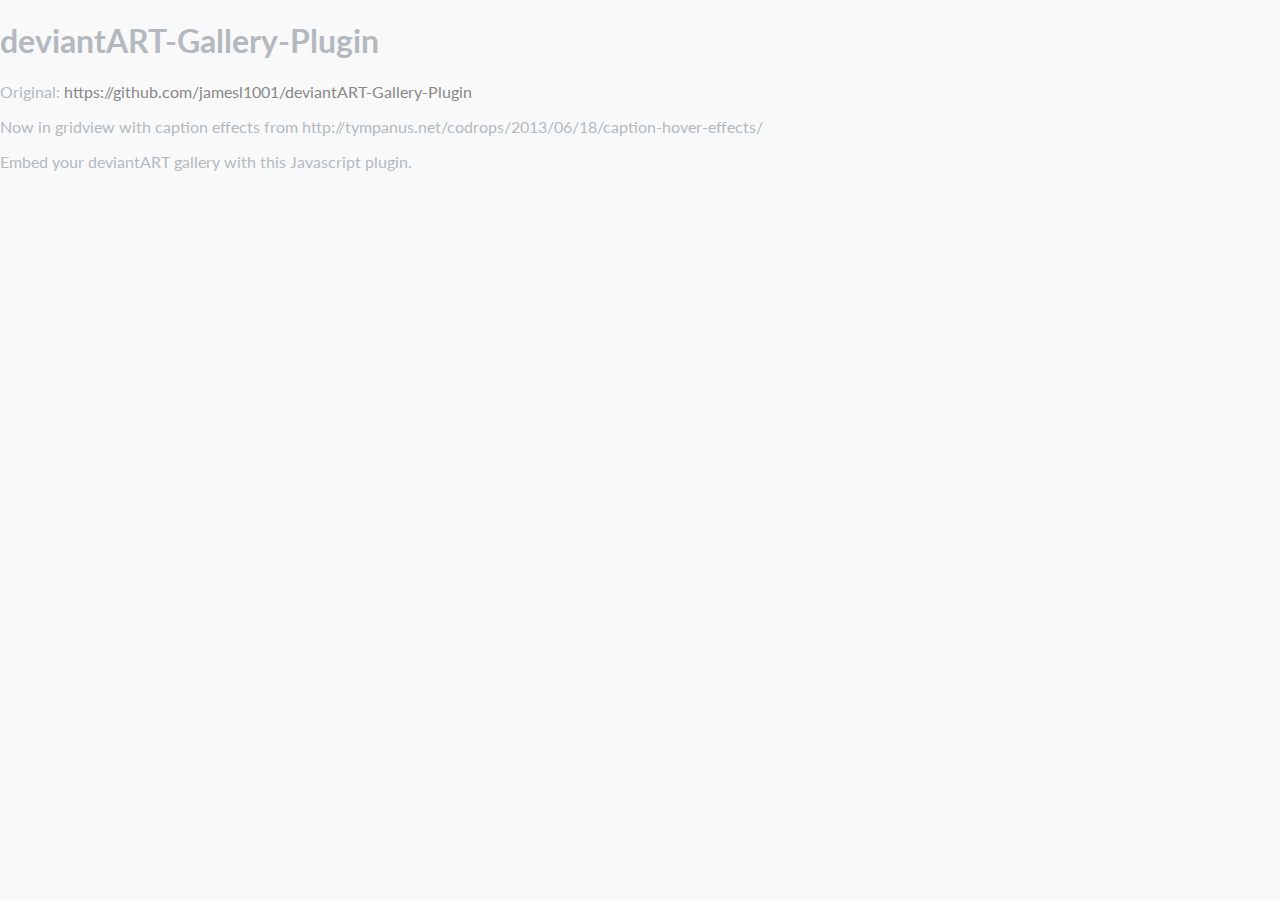
==== index.html @ 990ef116 "added gridview and caption effects" ====
<!DOCTYPE HTML>
<html>
<head>
    <meta charset="utf-8">
    <meta name="description" content="Embed your deviantART gallery with this Javascript plugin"/>
    <meta name="author" content="James Alexander Lee"/>
    <title>deviantART-Gallery-Plugin</title>
    <link rel="stylesheet" type="text/css" href="deviantART-gallery.min.css"/>
     <link rel="stylesheet" type="text/css" href="grid.css"/>
     <link rel="stylesheet" type="text/css" href="default.css"/>
     <link rel="stylesheet" type="text/css" href="component.css"/>
</head>
<body>
    <h1>deviantART-Gallery-Plugin</h1>
    <p>Original: <a href="https://github.com/jamesl1001/deviantART-Gallery-Plugin" target="_blank">https://github.com/jamesl1001/deviantART-Gallery-Plugin</a></p>
    <p>Now in gridview with caption effects from http://tympanus.net/codrops/2013/06/18/caption-hover-effects/</p>
    <p>Embed your deviantART gallery with this Javascript plugin.</p>

    <div id="deviantART-gallery"></div>

    <script src="deviantART-gallery-plugin.js"></script>
     <script src="modernizr.custom.js"></script>
      <script src="toucheffects.js"></script>

    <script>
        deviantARTGalleryPlugin('fu51on', '27123391', '16:9');
    </script>
</body>
</html>
---- grid.css ----
.grid {
    padding: 20px 20px 100px 20px;
    max-width: 1300px;
    margin: 0 auto;
    list-style: none;
    text-align: center;
}
 
.grid li {
    display: inline-block;
    width: 440px;
    margin: 0;
    padding: 20px;
    text-align: left;
    position: relative;
}

.grid figure {
    margin: 0;
    position: relative;
}

.grid figure img {
    max-width: 100%;
    display: block;
    position: relative;
}

.grid figcaption {
    position: absolute;
    top: 0;
    left: 0;
    padding: 20px;
    background: #2c3f52;
    color: #ed4e6e;
}

.grid figcaption h3 {
    margin: 0;
    padding: 0;
    color: #fff;
}
 
.grid figcaption span:before {
    /*content: 'by ';*/
}
 
.grid figcaption a {
    text-align: center;
    padding: 5px 10px;
    border-radius: 2px;
    display: inline-block;
    background: #ed4e6e;
    color: #fff;
}

@media screen and (max-width: 31.5em) {
    .grid {
        padding: 10px 10px 100px 10px;
    }
    .grid li {
        width: 100%;
        min-width: 300px;
    }
}

.cs-style-1 figcaption {
    height: 100%;
    width: 100%;
    opacity: 0;
    text-align: center;
    backface-visibility: hidden;
    transition: transform 0.3s, opacity 0.3s;
}

.no-touch .cs-style-1 figure:hover figcaption,
.cs-style-1 figure.cs-hover figcaption {
    opacity: 1;
    transform: translate(15px, 15px);
}

.cs-style-1 figcaption h3 {
    margin-top: 70px;
}
 
.cs-style-1 figcaption span {
    display: block;
}
 
.cs-style-1 figcaption a {
    margin-top: 30px;
}
---- default.css ----
/* General Demo Style */
@import url(http://fonts.googleapis.com/css?family=Lato:300,400,700);

@font-face {
	font-family: 'codropsicons';
	src:url('../fonts/codropsicons/codropsicons.eot');
	src:url('../fonts/codropsicons/codropsicons.eot?#iefix') format('embedded-opentype'),
		url('../fonts/codropsicons/codropsicons.woff') format('woff'),
		url('../fonts/codropsicons/codropsicons.ttf') format('truetype'),
		url('../fonts/codropsicons/codropsicons.svg#codropsicons') format('svg');
	font-weight: normal;
	font-style: normal;
}

*, *:after, *:before { -webkit-box-sizing: border-box; -moz-box-sizing: border-box; box-sizing: border-box; }
body, html { font-size: 100%; padding: 0; margin: 0;}

/* Clearfix hack by Nicolas Gallagher: http://nicolasgallagher.com/micro-clearfix-hack/ */
.clearfix:before, .clearfix:after { content: " "; display: table; }
.clearfix:after { clear: both; }

body {
	font-family: 'Lato', Calibri, Arial, sans-serif;
	color: #b3b9bf;
	background: #f9f9f9;
}

a {
	color: #888;
	text-decoration: none;
}

a:hover,
a:active {
	color: #333;
}

/* Header Style */
.container > header {
	margin: 0 auto;
	padding: 2em;
	text-align: center;
	background: rgba(0,0,0,0.01);
}

.container > header h1 {
	font-size: 2.625em;
	line-height: 1.3;
	margin: 0;
	font-weight: 300;
}

/* To Navigation Style */
.codrops-top {
	background: #fff;
	background: rgba(255, 255, 255, 0.6);
	text-transform: uppercase;
	width: 100%;
	font-size: 0.69em;
	line-height: 2.2;
}

.codrops-top a {
	padding: 0 1em;
	letter-spacing: 0.1em;
	color: #888;
	display: inline-block;
}

.codrops-top a:hover {
	background: rgba(255,255,255,0.95);
	color: #333;
}

.codrops-top span.right {
	float: right;
}

.codrops-top span.right a {
	float: left;
	display: block;
}

.codrops-icon:before {
	font-family: 'codropsicons';
	margin: 0 4px;
	speak: none;
	font-style: normal;
	font-weight: normal;
	font-variant: normal;
	text-transform: none;
	line-height: 1;
	-webkit-font-smoothing: antialiased;
}

.codrops-icon-drop:before {
	content: "\e001";
}

.codrops-icon-prev:before {
	content: "\e004";
}

.codrops-icon-archive:before {
	content: "\e002";
}

.codrops-icon-next:before {
	content: "\e000";
}

.codrops-icon-about:before {
	content: "\e003";
}

/* Demo Buttons Style */
.codrops-demos {
	padding-top: 1em;
	font-size: 0.9em;
}

.codrops-demos a {
	display: inline-block;
	margin: 0.5em;
	padding: 0.7em 1.1em;
	border: 3px solid #b3b9bf;
	color: #b3b9bf;
	font-weight: 700;
}

.codrops-demos a:hover,
.codrops-demos a.current-demo,
.codrops-demos a.current-demo:hover {
	border-color: #2c3f52;
	color: #2c3f52;
}

@media screen and (max-width: 25em) {

	.codrops-icon span {
		display: none;
	}

}
---- component.css ----
.grid {
	padding: 20px 20px 100px 20px;
	max-width: 1300px;
	margin: 0 auto;
	list-style: none;
	text-align: center;
}

.grid li {
	display: inline-block;
	width: 440px;
	margin: 0;
	padding: 20px;
	text-align: left;
	position: relative;
}

.grid figure {
	margin: 0;
	position: relative;
}

.grid figure img {
	max-width: 100%;
	display: block;
	position: relative;
}

.grid figcaption {
	position: absolute;
	top: 0;
	left: 0;
	padding: 20px;
	background: #2c3f52;
	color: #ed4e6e;
}

.grid figcaption h3 {
	margin: 0;
	padding: 0;
	color: #fff;
}

.grid figcaption span:before {
	/*content: 'by ';*/
}

.grid figcaption a {
	text-align: center;
	padding: 5px 10px;
	border-radius: 2px;
	display: inline-block;
	background: #ed4e6e;
	color: #fff;
}

/* Individual Caption Styles */

/* Caption Style 1 */
.cs-style-1 figcaption {
	height: 100%;
	width: 100%;
	opacity: 0;
	text-align: center;
	-webkit-backface-visibility: hidden;
	-moz-backface-visibility: hidden;
	backface-visibility: hidden;
	-webkit-transition: -webkit-transform 0.3s, opacity 0.3s;
	-moz-transition: -moz-transform 0.3s, opacity 0.3s;
	transition: transform 0.3s, opacity 0.3s;
}

.no-touch .cs-style-1 figure:hover figcaption,
.cs-style-1 figure.cs-hover figcaption {
	opacity: 1;
	-webkit-transform: translate(15px, 15px);
	-moz-transform: translate(15px, 15px);
	-ms-transform: translate(15px, 15px);
	transform: translate(15px, 15px);
}

.cs-style-1 figcaption h3 {
	margin-top: 70px;
}

.cs-style-1 figcaption span {
	display: block;
}

.cs-style-1 figcaption a {
	margin-top: 30px;
}

/* Caption Style 2 */
.cs-style-2 figure img {
	z-index: 10;
	-webkit-transition: -webkit-transform 0.4s;
	-moz-transition: -moz-transform 0.4s;
	transition: transform 0.4s;
}

.no-touch .cs-style-2 figure:hover img,
.cs-style-2 figure.cs-hover img {
	-webkit-transform: translateY(-90px);
	-moz-transform: translateY(-90px);
	-ms-transform: translateY(-90px);
	transform: translateY(-90px);
}

.cs-style-2 figcaption {
	height: 90px;
	width: 100%;
	top: auto;
	bottom: 0;
}

.cs-style-2 figcaption a {
	position: absolute;
	right: 20px;
	top: 30px;
}

/* Caption Style 3 */
.cs-style-3 figure {
	overflow: hidden;
}

.cs-style-3 figure img {
	-webkit-transition: -webkit-transform 0.4s;
	-moz-transition: -moz-transform 0.4s;
	transition: transform 0.4s;
}

.no-touch .cs-style-3 figure:hover img,
.cs-style-3 figure.cs-hover img {
	-webkit-transform: translateY(-50px);
	-moz-transform: translateY(-50px);
	-ms-transform: translateY(-50px);
	transform: translateY(-50px);
}

.cs-style-3 figcaption {
	height: 100px;
	width: 100%;
	top: auto;
	bottom: 0;
	opacity: 0;
	-webkit-transform: translateY(100%);
	-moz-transform: translateY(100%);
	-ms-transform: translateY(100%);
	transform: translateY(100%);
	-webkit-transition: -webkit-transform 0.4s, opacity 0.1s 0.3s;
	-moz-transition: -moz-transform 0.4s, opacity 0.1s 0.3s;
	transition: transform 0.4s, opacity 0.1s 0.3s;
}

.no-touch .cs-style-3 figure:hover figcaption,
.cs-style-3 figure.cs-hover figcaption {
	opacity: 1;
	-webkit-transform: translateY(0px);
	-moz-transform: translateY(0px);
	-ms-transform: translateY(0px);
	transform: translateY(0px);
	-webkit-transition: -webkit-transform 0.4s, opacity 0.1s;
	-moz-transition: -moz-transform 0.4s, opacity 0.1s;
	transition: transform 0.4s, opacity 0.1s;
}

.cs-style-3 figcaption a {
	position: absolute;
	bottom: 20px;
	right: 20px;
}

/* Caption Style 4 */
.cs-style-4 li {
	-webkit-perspective: 1700px;
	-moz-perspective: 1700px;
	perspective: 1700px;
	-webkit-perspective-origin: 0 50%;
	-moz-perspective-origin: 0 50%;
	perspective-origin: 0 50%;
}

.cs-style-4 figure {
	-webkit-transform-style: preserve-3d;
	-moz-transform-style: preserve-3d;
	transform-style: preserve-3d;
}

.cs-style-4 figure > div {
	overflow: hidden;
}

.cs-style-4 figure img {
	-webkit-transition: -webkit-transform 0.4s;
	-moz-transition: -moz-transform 0.4s;
	transition: transform 0.4s;
}

.no-touch .cs-style-4 figure:hover img,
.cs-style-4 figure.cs-hover img {
	-webkit-transform: translateX(25%);
	-moz-transform: translateX(25%);
	-ms-transform: translateX(25%);
	transform: translateX(25%);
}

.cs-style-4 figcaption {
	height: 100%;
	width: 50%;
	opacity: 0;
	-webkit-backface-visibility: hidden;
	-moz-backface-visibility: hidden;
	backface-visibility: hidden;
	-webkit-transform-origin: 0 0;
	-moz-transform-origin: 0 0;
	transform-origin: 0 0;
	-webkit-transform: rotateY(-90deg);
	-moz-transform: rotateY(-90deg);
	transform: rotateY(-90deg);
	-webkit-transition: -webkit-transform 0.4s, opacity 0.1s 0.3s;
	-moz-transition: -moz-transform 0.4s, opacity 0.1s 0.3s;
	transition: transform 0.4s, opacity 0.1s 0.3s;
}

.no-touch .cs-style-4 figure:hover figcaption,
.cs-style-4 figure.cs-hover figcaption {
	opacity: 1;
	-webkit-transform: rotateY(0deg);
	-moz-transform: rotateY(0deg);
	transform: rotateY(0deg);
	-webkit-transition: -webkit-transform 0.4s, opacity 0.1s;
	-moz-transition: -moz-transform 0.4s, opacity 0.1s;
	transition: transform 0.4s, opacity 0.1s;
}

.cs-style-4 figcaption a {
	position: absolute;
	bottom: 20px;
	right: 20px;
}

/* Caption Style 5 */
.cs-style-5 figure img {
	z-index: 10;
	-webkit-transition: -webkit-transform 0.4s;
	-moz-transition: -moz-transform 0.4s;
	transition: transform 0.4s;
}

.no-touch .cs-style-5 figure:hover img,
.cs-style-5 figure.cs-hover img {
	-webkit-transform: scale(0.4);
	-moz-transform: scale(0.4);
	-ms-transform: scale(0.4);
	transform: scale(0.4);
}

.cs-style-5 figcaption {
	height: 100%;
	width: 100%;
	opacity: 0;
	-webkit-transform: scale(0.7);
	-moz-transform: scale(0.7);
	-ms-transform: scale(0.7);
	transform: scale(0.7);
	-webkit-backface-visibility: hidden;
	-moz-backface-visibility: hidden;
	backface-visibility: hidden;
	-webkit-transition: -webkit-transform 0.4s, opacity 0.4s;
	-moz-transition: -moz-transform 0.4s, opacity 0.4s;
	transition: transform 0.4s, opacity 0.4s;
}

.no-touch .cs-style-5 figure:hover figcaption,
.cs-style-5 figure.cs-hover figcaption {
	-webkit-transform: scale(1);
	-moz-transform: scale(1);
	-ms-transform: scale(1);
	transform: scale(1);
	opacity: 1;
}

.cs-style-5 figure a {
	position: absolute;
	bottom: 20px;
	right: 20px;
}

/* Caption Style 6 */
.cs-style-6 figure img {
	z-index: 10;
	-webkit-transition: -webkit-transform 0.4s;
	-moz-transition: -moz-transform 0.4s;
	transition: transform 0.4s;
}

.no-touch .cs-style-6 figure:hover img,
.cs-style-6 figure.cs-hover img {
	-webkit-transform: translateY(-50px) scale(0.5);
	-moz-transform: translateY(-50px) scale(0.5);
	-ms-transform: translateY(-50px) scale(0.5);
	transform: translateY(-50px) scale(0.5);
}

.cs-style-6 figcaption {
	height: 100%;
	width: 100%;
}

.cs-style-6 figcaption h3 {
	margin-top: 60%;
}

.cs-style-6 figcaption a {
	position: absolute;
	bottom: 20px;
	right: 20px;
}

/* Caption Style 7 */
.cs-style-7 li:first-child { z-index: 6; }
.cs-style-7 li:nth-child(2) { z-index: 5; }
.cs-style-7 li:nth-child(3) { z-index: 4; }
.cs-style-7 li:nth-child(4) { z-index: 3; }
.cs-style-7 li:nth-child(5) { z-index: 2; }
.cs-style-7 li:nth-child(6) { z-index: 1; }

.cs-style-7 figure img {
	z-index: 10;
}

.cs-style-7 figcaption {
	height: 100%;
	width: 100%;
	opacity: 0;
	-webkit-backface-visibility: hidden;
	-moz-backface-visibility: hidden;
	backface-visibility: hidden;
	-webkit-transition: opacity 0.3s, height 0.3s, box-shadow 0.3s;
	-moz-transition: opacity 0.3s, height 0.3s, box-shadow 0.3s;
	transition: opacity 0.3s, height 0.3s, box-shadow 0.3s;
	box-shadow: 0 0 0 0px #2c3f52;
}

.no-touch .cs-style-7 figure:hover figcaption,
.cs-style-7 figure.cs-hover figcaption {
	opacity: 1;
	height: 130%;
	box-shadow: 0 0 0 10px #2c3f52;
}

.cs-style-7 figcaption h3 {
	margin-top: 86%;
}

.cs-style-7 figcaption h3,
.cs-style-7 figcaption span,
.cs-style-7 figcaption a {
	opacity: 0;
	-webkit-transition: opacity 0s;
	-moz-transition: opacity 0s;
	transition: opacity 0s;
}

.cs-style-7 figcaption a {
	position: absolute;
	bottom: 20px;
	right: 20px;
}

.no-touch .cs-style-7 figure:hover figcaption h3,
.no-touch .cs-style-7 figure:hover figcaption span,
.no-touch .cs-style-7 figure:hover figcaption a,
.cs-style-7 figure.cs-hover figcaption h3,
.cs-style-7 figure.cs-hover figcaption span,
.cs-style-7 figure.cs-hover figcaption a {
	-webkit-transition: opacity 0.3s 0.2s;
	-moz-transition: opacity 0.3s 0.2s;
	transition: opacity 0.3s 0.2s;
	opacity: 1;
}

@media screen and (max-width: 31.5em) {
	.grid {
		padding: 10px 10px 100px 10px;
	}
	.grid li {
		width: 100%;
		min-width: 300px;
	}
}
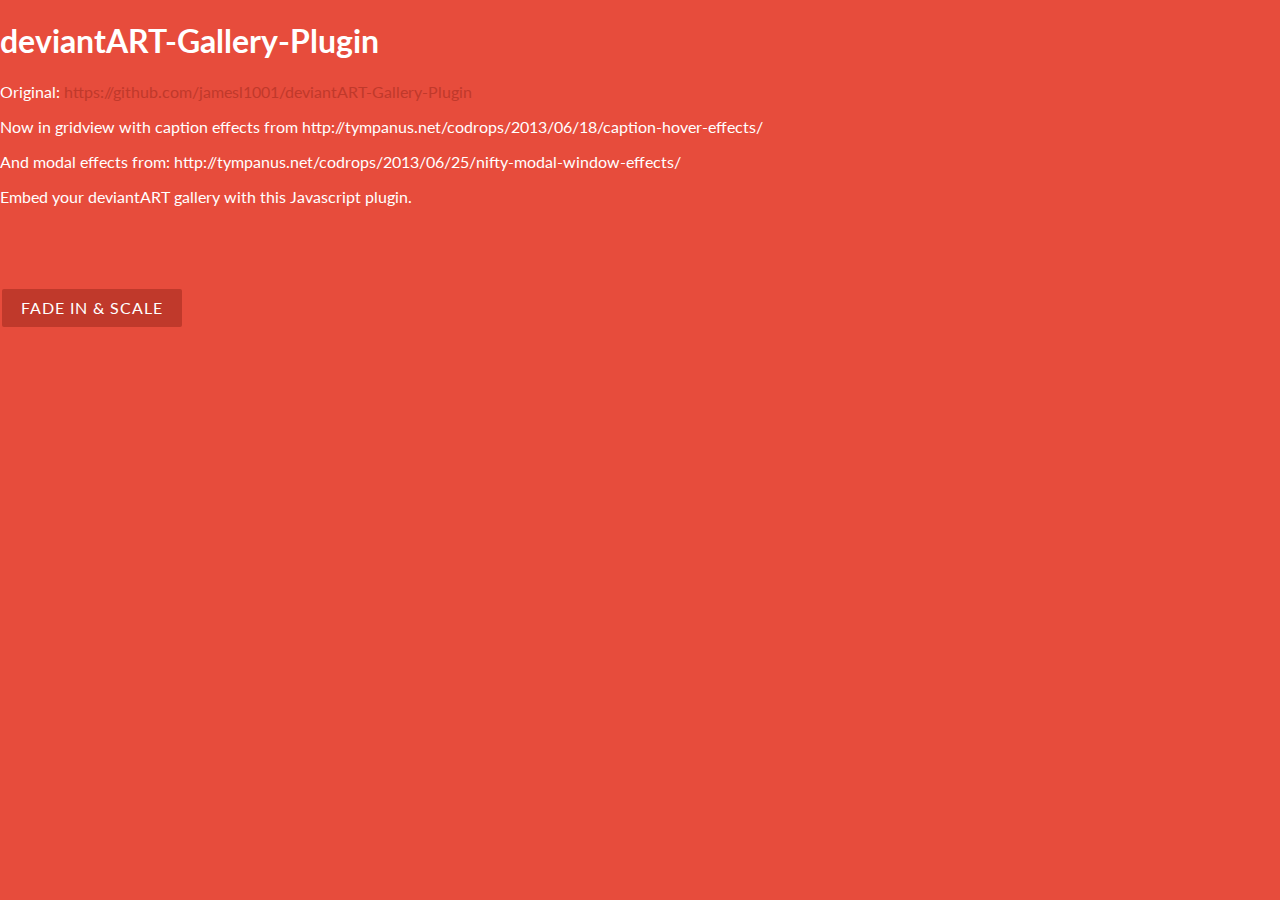
==== commit 7690311a: "added modal for slideshow" ====
--- a/index.html
+++ b/index.html
@@ -6,21 +6,54 @@
     <meta name="author" content="James Alexander Lee"/>
     <title>deviantART-Gallery-Plugin</title>
     <link rel="stylesheet" type="text/css" href="deviantART-gallery.min.css"/>
+    <script src="jquery-2.1.1.js"></script>
+     <script src="deviantART-gallery-plugin.js"></script>
      <link rel="stylesheet" type="text/css" href="grid.css"/>
      <link rel="stylesheet" type="text/css" href="default.css"/>
      <link rel="stylesheet" type="text/css" href="component.css"/>
+     <link rel="stylesheet" type="text/css" href="ModalWindowEffects/css/component.css"/>
+     <link rel="stylesheet" type="text/css" href="ModalWindowEffects/css/default.css" />
+          <script src="ModalWindowEffects/js/modernizr.custom.js"></script>
 </head>
 <body>
     <h1>deviantART-Gallery-Plugin</h1>
     <p>Original: <a href="https://github.com/jamesl1001/deviantART-Gallery-Plugin" target="_blank">https://github.com/jamesl1001/deviantART-Gallery-Plugin</a></p>
     <p>Now in gridview with caption effects from http://tympanus.net/codrops/2013/06/18/caption-hover-effects/</p>
+    <p>And modal effects from: http://tympanus.net/codrops/2013/06/25/nifty-modal-window-effects/</p>
     <p>Embed your deviantART gallery with this Javascript plugin.</p>
 
-    <div id="deviantART-gallery"></div>
+<div class="md-modal md-effect-1" id="modal-1">
+            <div class="md-content">
+                <h3 id="modal-title">Modal Dialog</h3>
+                <div>
+                   <p></p>
+                    <div id="deviantART-gallery"></div>
+                    </ul>
+                    <button class="md-close">Close me!</button>
+                </div>
+            </div>
+        </div>
+    </div>
+    <div class="container">
+    <div class="main clearfix" id="grid-div">
+       
+    </div>
+</div>
+ <div class="md-overlay"></div><!-- the overlay element -->
 
-    <script src="deviantART-gallery-plugin.js"></script>
+<button class="md-trigger" data-modal="modal-1">Fade in &amp; Scale</button>
+
+   
      <script src="modernizr.custom.js"></script>
       <script src="toucheffects.js"></script>
+      <script src="ModalWindowEffects/js/classie.js"></script>
+      <script src="ModalWindowEffects/js/modalEffects.js"></script>
+       <script src="ModalWindowEffects/js/cssParser.js"></script>
+    <!--   <script>
+      var polyfilter_scriptpath = '/js/';
+       </script>
+      <script src="ModalWindowEffects/js/css-filters-polyfill.js"></script>-->
+         
 
     <script>
         deviantARTGalleryPlugin('fu51on', '27123391', '16:9');
--- a/component.css
+++ b/component.css
@@ -31,14 +31,14 @@
 	top: 0;
 	left: 0;
 	padding: 20px;
-	background: #2c3f52;
-	color: #ed4e6e;
+	background: #D6D6D6;
+	color: #4D4749;
 }
 
 .grid figcaption h3 {
 	margin: 0;
 	padding: 0;
-	color: #fff;
+	color: #4F0A23;
 }
 
 .grid figcaption span:before {
@@ -50,7 +50,7 @@
 	padding: 5px 10px;
 	border-radius: 2px;
 	display: inline-block;
-	background: #ed4e6e;
+	background: #4F0A23;
 	color: #fff;
 }
 
@@ -391,3 +391,1828 @@
 		min-width: 300px;
 	}
 }
+
+@font-face {
+	font-family: 'icomoon';
+	src:url('../fonts/icomoon/icomoon.eot');
+	src:url('../fonts/icomoon/icomoon.eot?#iefix') format('embedded-opentype'),
+		url('../fonts/icomoon/icomoon.woff') format('woff'),
+		url('../fonts/icomoon/icomoon.ttf') format('truetype'),
+		url('../fonts/icomoon/icomoon.svg#icomoon') format('svg');
+	font-weight: normal;
+	font-style: normal;
+}
+
+/* General button style (reset) */
+.btn {
+	border: none;
+	font-family: inherit;
+	font-size: inherit;
+	color: inherit;
+	background: none;
+	cursor: pointer;
+	padding: 25px 80px;
+	display: inline-block;
+	margin: 15px 30px;
+	text-transform: uppercase;
+	letter-spacing: 1px;
+	font-weight: 700;
+	outline: none;
+	position: relative;
+	-webkit-transition: all 0.3s;
+	-moz-transition: all 0.3s;
+	transition: all 0.3s;
+}
+
+.btn:after {
+	content: '';
+	position: absolute;
+	z-index: -1;
+	-webkit-transition: all 0.3s;
+	-moz-transition: all 0.3s;
+	transition: all 0.3s;
+}
+
+/* Pseudo elements for icons */
+.btn:before,
+.icon-heart:after,
+.icon-star:after,
+.icon-plus:after,
+.icon-file:before {
+	font-family: 'icomoon';
+	speak: none;
+	font-style: normal;
+	font-weight: normal;
+	font-variant: normal;
+	text-transform: none;
+	line-height: 1;
+	position: relative;
+	-webkit-font-smoothing: antialiased;
+}
+
+.icon-envelope:before {
+	content: "\e000";
+}
+
+.icon-cart:before {
+	content: "\e007";
+}
+
+.icon-cart-2:before {
+	content: "\e008";
+}
+
+.icon-heart:before {
+	content: "\e009";
+}
+
+/* Filled heart */
+.icon-heart:after,
+.icon-heart-2:before {
+	content: "\e00a";
+}
+
+.icon-star:before {
+	content: "\e00b";
+}
+
+/* Filled star */
+.icon-star:after,
+.icon-star-2:before {
+	content: "\e00c";
+}
+
+.icon-arrow-right:before {
+	content: "\e00d";
+}
+
+.icon-arrow-left:before {
+	content: "\e003";
+}
+
+.icon-truck:before {
+	content: "\e00e";
+}
+
+.icon-remove:before {
+	content: "\e00f";
+}
+
+.icon-cog:before {
+	content: "\e010";
+}
+
+.icon-plus:before,
+.icon-plus:after {
+	content: "\e011";
+}
+
+.icon-minus:before {
+	content: "\e012";
+}
+
+.bh-icon-smiley:before {
+	content: "\e001";
+}
+
+.bh-icon-sad:before {
+	content: "\e002";
+}
+
+.icon-file:before {
+	content: "\e004";
+}
+
+.icon-remove-2:before {
+	content: "\e005";
+}
+
+/* Button 1 */
+.btn-1 {
+	border: 3px solid #fff;
+	color: #fff;
+}
+
+/* Button 1a */
+.btn-1a:hover,
+.btn-1a:active {
+	color: #0e83cd;
+	background: #fff;
+}
+
+/* Button 1b */
+.btn-1b:after {
+	width: 100%;
+	height: 0;
+	top: 0;
+	left: 0;
+	background: #fff;
+}
+
+.btn-1b:hover,
+.btn-1b:active {
+	color: #0e83cd;
+}
+
+.btn-1b:hover:after,
+.btn-1b:active:after {
+	height: 100%;
+}
+
+/* Button 1c */
+.btn-1c:after {
+	width: 0%;
+	height: 100%;
+	top: 0;
+	left: 0;
+	background: #fff;
+}
+
+.btn-1c:hover,
+.btn-1c:active {
+	color: #0e83cd;
+}
+
+.btn-1c:hover:after,
+.btn-1c:active:after {
+	width: 100%;
+}
+
+/* Button 1d */
+.btn-1d {
+	overflow: hidden;
+}
+
+.btn-1d:after {
+	width: 0;
+	height: 103%;
+	top: 50%;
+	left: 50%;
+	background: #fff;
+	opacity: 0;
+	-webkit-transform: translateX(-50%) translateY(-50%);
+	-moz-transform: translateX(-50%) translateY(-50%);
+	-ms-transform: translateX(-50%) translateY(-50%);
+	transform: translateX(-50%) translateY(-50%);
+}
+
+.btn-1d:hover,
+.btn-1d:active {
+	color: #0e83cd;
+}
+
+.btn-1d:hover:after {
+	width: 90%;
+	opacity: 1;
+}
+
+.btn-1d:active:after {
+	width: 101%;
+	opacity: 1;
+}
+
+/* Button 1e */
+.btn-1e {
+	overflow: hidden;
+}
+
+.btn-1e:after {
+	width: 100%;
+	height: 0;
+	top: 50%;
+	left: 50%;
+	background: #fff;
+	opacity: 0;
+	-webkit-transform: translateX(-50%) translateY(-50%) rotate(45deg);
+	-moz-transform: translateX(-50%) translateY(-50%) rotate(45deg);
+	-ms-transform: translateX(-50%) translateY(-50%) rotate(45deg);
+	transform: translateX(-50%) translateY(-50%) rotate(45deg);
+}
+
+.btn-1e:hover,
+.btn-1e:active {
+	color: #0e83cd;
+}
+
+.btn-1e:hover:after {
+	height: 260%;
+	opacity: 1;
+}
+
+.btn-1e:active:after {
+	height: 400%;
+	opacity: 1;
+}
+
+/* Button 1f */
+.btn-1f {
+	overflow: hidden;
+}
+
+.btn-1f:after {
+	width: 101%;
+	height: 0;
+	top: 50%;
+	left: 50%;
+	background: #fff;
+	opacity: 0;
+	-webkit-transform: translateX(-50%) translateY(-50%);
+	-moz-transform: translateX(-50%) translateY(-50%);
+	-ms-transform: translateX(-50%) translateY(-50%);
+	transform: translateX(-50%) translateY(-50%);
+}
+
+.btn-1f:hover,
+.btn-1f:active {
+	color: #0e83cd;
+}
+
+.btn-1f:hover:after {
+	height: 75%;
+	opacity: 1;
+}
+
+.btn-1f:active:after {
+	height: 130%;
+	opacity: 1;
+}
+
+/* Button 2 */
+.btn-2 {
+	background: #cb4e4e;
+	color: #fff;
+	box-shadow: 0 6px #ab3c3c;
+	-webkit-transition: none;
+	-moz-transition: none;
+	transition: none;
+}
+
+/* Button 2a */
+.btn-2a {
+	border-radius: 0 0 5px 5px;
+}
+
+.btn-2a:hover {
+	box-shadow: 0 4px #ab3c3c;
+	top: 2px;
+}
+
+.btn-2a:active {
+	box-shadow: 0 0 #ab3c3c;
+	top: 6px;
+}
+
+/* Button 2b */
+.btn-2b {
+	border-radius: 0 0 5px 5px;
+}
+
+.btn-2b:hover {
+	box-shadow: 0 8px #ab3c3c;
+	top: -2px;
+}
+
+.btn-2b:active {
+	box-shadow: 0 0 #ab3c3c;
+	top: 6px;
+}
+
+/* Button 2c */
+.btn-2c {
+	border-radius: 5px;
+}
+
+.btn-2c:hover {
+	box-shadow: 0 4px #ab3c3c;
+	top: 2px;
+}
+
+.btn-2c:active {
+	box-shadow: 0 0 #ab3c3c;
+	top: 6px;
+}
+
+/* Button 2d */
+.btn-2d {
+	border-radius: 5px;
+}
+
+.btn-2d:hover {
+	box-shadow: 0 8px #ab3c3c;
+	top: -2px;
+}
+
+.btn-2d:active {
+	box-shadow: 0 0 #ab3c3c;
+	top: 6px;
+}
+
+/* Button 2e */
+.btn-2e {
+	border-radius: 5px;
+	box-shadow: -6px 0 #ab3c3c;
+}
+
+.btn-2e:hover {
+	box-shadow: -4px 0 #ab3c3c;
+	left: -2px;
+}
+
+.btn-2e:active {
+	box-shadow: 0 0 #ab3c3c;
+	left: -6px;
+}
+
+/* Button 2f */
+.btn-2f {
+	border-radius: 5px;
+	box-shadow: 6px 0 #ab3c3c;
+}
+
+.btn-2f:hover {
+	box-shadow: 4px 0 #ab3c3c;
+	left: 2px;
+}
+
+.btn-2f:active {
+	box-shadow: 0 0 #ab3c3c;
+	left: 6px;
+}
+
+/* Button 2g */
+.btn-2g {
+	border-radius: 40px;
+}
+
+.btn-2g:hover {
+	box-shadow: 0 4px #ab3c3c;
+	top: 2px;
+}
+
+.btn-2g:active {
+	box-shadow: 0 0 #ab3c3c;
+	top: 6px;
+}
+
+/* Button 2h */
+.btn-2h {
+	border-radius: 20px;
+}
+
+.btn-2h:hover {
+	box-shadow: 0 4px #ab3c3c;
+	top: 2px;
+}
+
+.btn-2h:active {
+	box-shadow: 0 0 #ab3c3c;
+	top: 6px;
+}
+
+/* Button 2i */
+.btn-2i {
+	border-radius: 50%;
+	width: 90px;
+	height: 90px;
+	padding: 0;
+}
+
+.btn-2i:hover {
+	box-shadow: 0 4px #ab3c3c;
+	top: 2px;
+}
+
+.btn-2i:active {
+	box-shadow: 0 0 #ab3c3c;
+	top: 6px;
+}
+
+/* Button 2j */
+.btn-2j {
+	border-radius: 50%;
+	width: 90px;
+	height: 90px;
+	padding: 0;
+}
+
+.btn-2j:hover {
+	box-shadow: 0 8px #ab3c3c;
+	top: -2px;
+}
+
+.btn-2j:active {
+	box-shadow: 0 0 #ab3c3c;
+	top: 6px;
+}
+
+/* Button 3 */
+.btn-3 {
+	background: #fcad26;
+	color: #fff;
+}
+
+.btn-3:hover {
+	background: #f29e0d;
+}
+
+.btn-3:active {
+	background: #f58500;
+	top: 2px;
+}
+
+.btn-3:before {
+	position: absolute;
+	height: 100%;
+	left: 0;
+	top: 0;
+	line-height: 3;
+	font-size: 140%;
+	width: 60px;
+}
+
+/* Button 3a */
+.btn-3a {
+	padding: 25px 60px 25px 120px;
+}
+
+.btn-3a:before {
+	background: rgba(0,0,0,0.05);
+}
+
+/* Button 3b */
+.btn-3b {
+	padding: 25px 60px 25px 120px;
+	border-radius: 10px;
+}
+
+.btn-3b:before {
+	border-right: 2px solid rgba(255,255,255,0.5);
+}
+
+/* Button 3c */
+.btn-3c {
+	padding: 80px 20px 20px 20px;
+	border-radius: 10px;
+	box-shadow: 0 3px #da9622;
+}
+
+.btn-3c:active {
+	box-shadow: 0 3px #dc7801;
+}
+
+.btn-3c:before {
+	height: 60px;
+	width: 100%;
+	line-height: 60px;
+	background: #fff;
+	color: #f29e0d;
+	border-radius: 10px 10px 0 0;
+}
+
+.btn-3c:active:before {
+	color: #f58500;
+}
+
+/* Button 3d */
+.btn-3d {
+	padding: 25px 60px 25px 120px;
+	border-radius: 10px;
+}
+
+.btn-3d:before {
+	background: #fff;
+	color: #fcad26;
+	z-index: 2;
+	border-radius: 10px 0 0 10px;
+}
+
+.btn-3d:after {
+	width: 20px;
+	height: 20px;
+	background: #fff;
+	z-index: 1;
+	left: 55px;
+	top: 50%;
+	margin: -10px 0 0 -10px;
+	-webkit-transform: rotate(45deg);
+	-moz-transform: rotate(45deg);
+	-ms-transform: rotate(45deg);
+	transform: rotate(45deg);
+}
+
+.btn-3d:active:before {
+	color: #f58500;
+}
+
+.btn-3d:active {
+	top: 0;
+}
+
+.btn-3d:active:after {
+	left: 60px;
+}
+
+/* Button 3e */
+.btn-3e {
+	padding: 25px 120px 25px 60px;
+	overflow: hidden;
+}
+
+.btn-3e:before {
+	left: auto;
+	right: 10px;
+	z-index: 2;
+}
+
+.btn-3e:after {
+	width: 30%;
+	height: 200%;
+	background: rgba(255,255,255,0.1);
+	z-index: 1;
+	right: 0;
+	top: 0;
+	margin: -5px 0 0 -5px;
+	-webkit-transform-origin: 0 0;
+	-webkit-transform: rotate(-20deg);
+	-moz-transform-origin: 0 0;
+	-moz-transform: rotate(-20deg);
+	-ms-transform-origin: 0 0;
+	-ms-transform: rotate(-20deg);
+	transform-origin: 0 0;
+	transform: rotate(-20deg);
+}
+
+.btn-3e:hover:after {
+	width: 40%;
+}
+
+/* Button 4 */
+.btn-4 {
+	border-radius: 50px;
+	border: 3px solid #fff;
+	color: #fff;
+	overflow: hidden;
+}
+
+.btn-4:active {
+	border-color: #17954c;
+	color: #17954c;
+}
+
+.btn-4:hover {
+	background: #24b662;
+}
+
+.btn-4:before {
+	position: absolute;
+	height: 100%;
+	font-size: 125%;
+	line-height: 3.5;
+	color: #fff;
+	-webkit-transition: all 0.3s;
+	-moz-transition: all 0.3s;
+	transition: all 0.3s;
+}
+
+.btn-4:active:before {
+	color: #17954c;
+}
+
+/* Button 4a */
+.btn-4a:before {
+	left: 130%;
+	top: 0;
+}
+
+.btn-4a:hover:before {
+	left: 80%;
+}
+
+/* Button 4b */
+.btn-4b:before {
+	left: -50%;
+	top: 0;
+}
+
+.btn-4b:hover:before {
+	left: 10%;
+}
+
+/* Button 4c */
+.btn-4c:before {
+	left: 70%;
+	opacity: 0;
+	top: 0;
+}
+
+.btn-4c:hover:before {
+	left: 80%;
+	opacity: 1;
+}
+
+/* Button 4d */
+.btn-4d:before {
+	left: 30%;
+	opacity: 0;
+	top: 0;
+}
+
+.btn-4d:hover:before {
+	left: 10%;
+	opacity: 1;
+}
+
+/* Button 5 */
+.btn-5 {
+	background: #823aa0;
+	color: #fff;
+	height: 70px;
+	min-width: 260px;
+	line-height: 24px;
+	font-size: 16px;
+	overflow: hidden;
+	-webkit-backface-visibility: hidden;
+	-moz-backface-visibility: hidden;
+	backface-visibility: hidden;
+}
+
+.btn-5:active {
+	background: #9053a9;
+	top: 2px;
+}
+
+.btn-5 span {
+	display: inline-block;
+	width: 100%;
+	height: 100%;
+	-webkit-transition: all 0.3s;
+	-webkit-backface-visibility: hidden;
+	-moz-transition: all 0.3s;
+	-moz-backface-visibility: hidden;
+	transition: all 0.3s;
+	backface-visibility: hidden;
+}
+
+.btn-5:before {
+	position: absolute;
+	height: 100%;
+	width: 100%;
+	line-height: 2.5;
+	font-size: 180%;
+	-webkit-transition: all 0.3s;
+	-moz-transition: all 0.3s;
+	transition: all 0.3s;
+}
+
+.btn-5:active:before {
+	color: #703b87;
+}
+
+/* Button 5a */
+.btn-5a:hover span {
+	-webkit-transform: translateY(300%);
+	-moz-transform: translateY(300%);
+	-ms-transform: translateY(300%);
+	transform: translateY(300%);
+}
+
+.btn-5a:before {
+	left: 0;
+	top: -100%;
+}
+
+.btn-5a:hover:before {
+	top: 0;
+}
+
+/* Button 5b */
+.btn-5b:hover span {
+	-webkit-transform: translateX(200%);
+	-moz-transform: translateX(200%);
+	-ms-transform: translateX(200%);
+	transform: translateX(200%);
+}
+
+.btn-5b:before {
+	left: -100%;
+	top: 0;
+}
+
+.btn-5b:hover:before {
+	left: 0;
+}
+
+/* Button 6 */
+.btn-6 {
+	color: #fff;
+	background: #226fbe;
+	-webkit-transition: none;
+	-moz-transition: none;
+	transition: none;
+}
+
+.btn-6:active {
+	top: 2px;
+}
+
+/* Button 6a */
+.btn-6a {
+	border: 4px solid #226fbe;
+}
+
+.btn-6a:hover {
+	background: transparent;
+	color: #226fbe;
+}
+
+/* Button 6b */
+.btn-6b {
+	border: 4px solid #226fbe;
+	border-radius: 15px;
+}
+
+.btn-6b:hover {
+	background: transparent;
+	color: #226fbe;
+}
+
+/* Button 6c */
+.btn-6c {
+	border: 4px solid #226fbe;
+	border-radius: 60px;
+}
+
+.btn-6c:hover {
+	background: transparent;
+	color: #226fbe;
+}
+
+/* Button 6d */
+.btn-6d {
+	border: 2px dashed #226fbe;
+}
+
+.btn-6d:hover {
+	background: transparent;
+	color: #226fbe;
+}
+
+/* Button 6e */
+.btn-6e {
+	border: 2px dashed #226fbe;
+	border-radius: 15px;
+}
+
+.btn-6e:hover {
+	background: transparent;
+	color: #226fbe;
+}
+
+/* Button 6f */
+.btn-6f {
+	border: 2px dashed #226fbe;
+	border-radius: 60px;
+}
+
+.btn-6f:hover {
+	background: transparent;
+	color: #226fbe;
+}
+
+/* Button 6g */
+.btn-6g {
+	border: 2px dotted #226fbe;
+}
+
+.btn-6g:hover {
+	background: transparent;
+	color: #226fbe;
+}
+
+/* Button 6h */
+.btn-6h {
+	border: 2px dotted #226fbe;
+	border-radius: 15px;
+}
+
+.btn-6h:hover {
+	background: transparent;
+	color: #226fbe;
+}
+
+/* Button 6i */
+.btn-6i {
+	border: 2px dotted #226fbe;
+	border-radius: 60px;
+}
+
+.btn-6i:hover {
+	background: transparent;
+	color: #226fbe;
+}
+
+/* Button 6j */
+.btn-6j {
+	border: 4px double #226fbe;
+}
+
+.btn-6j:hover {
+	background: transparent;
+	color: #226fbe;
+}
+
+/* Button 6k */
+.btn-6k {
+	border: 4px double #226fbe;
+	border-radius: 15px;
+}
+
+.btn-6k:hover {
+	background: transparent;
+	color: #226fbe;
+}
+
+/* Button 6l */
+.btn-6l {
+	border: 4px double #226fbe;
+	border-radius: 60px;
+}
+
+.btn-6l:hover {
+	background: transparent;
+	color: #226fbe;
+}
+
+/* Button 7 */
+.btn-7 {
+	background: #17aa56;
+	color: #fff;
+	border-radius: 7px;
+	box-shadow: 0 5px #119e4d;
+	padding: 25px 60px 25px 90px;
+}
+
+/* Button 7a */
+.btn-7a {
+	overflow: hidden;
+}
+
+.btn-7a:before {
+	position: absolute;
+	left: 0;
+	width: 40%;
+	font-size: 160%;
+	line-height: 0.8;
+	color: #0a833d;
+}
+
+.btn-7a.btn-activated {
+	-webkit-animation: fadeOutText 0.5s;
+	-moz-animation: fadeOutText 0.5s;
+	animation: fadeOutText 0.5s;
+}
+
+.btn-7a.btn-activated:before {
+	-webkit-animation: moveToRight 0.5s;
+	-moz-animation: moveToRight 0.5s;
+	animation: moveToRight 0.5s;
+}
+
+@-webkit-keyframes fadeOutText {
+	0% { color: transparent; }
+	80% { color: transparent; }
+	100% { color: #fff; }
+}
+
+@-moz-keyframes fadeOutText {
+	0% { color: transparent; }
+	80% { color: transparent; }
+	100% { color: #fff; }
+}
+
+@keyframes fadeOutText {
+	0% { color: transparent; }
+	80% { color: transparent; }
+	100% { color: #fff; }
+}
+
+@-webkit-keyframes moveToRight {
+	80% { -webkit-transform: translateX(250%); }
+	81% { opacity: 1; -webkit-transform: translateX(250%); }
+	82% { opacity: 0; -webkit-transform: translateX(250%); }
+	83% { opacity: 0; -webkit-transform: translateX(-50%); }
+	84% { opacity: 1; -webkit-transform: translateX(-50%);  }
+	100% { -webkit-transform: translateX(0%); }
+}
+
+@-moz-keyframes moveToRight {
+	80% { -moz-transform: translateX(250%); }
+	81% { opacity: 1; -moz-transform: translateX(250%); }
+	82% { opacity: 0; -moz-transform: translateX(250%); }
+	83% { opacity: 0; -moz-transform: translateX(-50%); }
+	84% { opacity: 1; -moz-transform: translateX(-50%);  }
+	100% { -moz-transform: translateX(0%); }
+}
+
+@keyframes moveToRight {
+	80% { transform: translateX(250%); }
+	81% { opacity: 1; transform: translateX(250%); }
+	82% { opacity: 0; transform: translateX(250%); }
+	83% { opacity: 0; transform: translateX(-50%); }
+	84% { opacity: 1; transform: translateX(-50%);  }
+	100% { transform: translateX(0%); }
+}
+
+/* Button 7b */
+.btn-7b {
+	overflow: hidden;
+}
+
+.btn-7b:before {
+	position: absolute;
+	left: 0;
+	width: 40%;
+	font-size: 160%;
+	line-height: 0.8;
+	color: #0a833d;
+}
+
+.btn-7b.btn-activated:before {
+	-webkit-animation: scaleUp 0.5s;
+	-moz-animation: scaleUp 0.5s;
+	animation: scaleUp 0.5s;
+}
+
+@-webkit-keyframes scaleUp {
+	80% {
+		opacity: 0;
+		-webkit-transform: scale(2);
+	}
+	100% {
+		opacity: 0;
+		-webkit-transform: scale(2);
+	}
+}
+
+@-moz-keyframes scaleUp {
+	80% {
+		opacity: 0;
+		-moz-transform: scale(2);
+	}
+	100% {
+		opacity: 0;
+		-moz-transform: scale(2);
+	}
+}
+
+@keyframes scaleUp {
+	80% {
+		opacity: 0;
+		transform: scale(2);
+	}
+	100% {
+		opacity: 0;
+		transform: scale(2);
+	}
+}
+
+/* Icon only style */
+.btn-icon-only {
+	font-size: 0;
+	padding: 25px 30px;
+}
+
+.btn-icon-only:before {
+	position: absolute;
+	top: 0;
+	left: 0;
+	width: 100%;
+	height: 100%;
+	font-size: 26px;
+	line-height: 54px;
+	-webkit-backface-visibility: hidden;
+	-moz-backface-visibility: hidden;
+	backface-visibility: hidden;
+}
+
+/* Button 7c */
+.btn-7c {
+	overflow: hidden;
+}
+
+.btn-7c:before {
+	color: #fff;
+	z-index: 1;
+}
+
+.btn-7c:after {
+	position: absolute;
+	top: 0;
+	left: 0;
+	height: 100%;
+	z-index: 0;
+	width: 0;
+	background: #0a833d;
+	-webkit-transition: none;
+	-moz-transition: none;
+	transition: none;
+}
+
+.btn-7c.btn-activated:after {
+	-webkit-animation: fillToRight 0.7s forwards;
+	-moz-animation: fillToRight 0.7s forwards;
+	animation: fillToRight 0.7s forwards;
+}
+
+@-webkit-keyframes fillToRight {
+	to { 
+		width: 100%;
+	}
+}
+
+@-moz-keyframes fillToRight {
+	to { 
+		width: 100%;
+	}
+}
+
+@keyframes fillToRight {
+	to { 
+		width: 100%;
+	}
+}
+
+/* Button 7d */
+.btn-7d {
+	overflow: hidden;
+}
+
+.btn-7d:before {
+	color: #fff;
+	z-index: 1;
+}
+
+.btn-7d:after {
+	position: absolute;
+	top: 0;
+	left: 0;
+	height: 0;
+	width: 100%;
+	z-index: 0;
+	background: #21bb63;
+	-webkit-transition: none;
+	-moz-transition: none;
+	transition: none;
+}
+
+.btn-7d.btn-activated:after {
+	-webkit-animation: emptyBottom 0.7s forwards;
+	-moz-animation: emptyBottom 0.7s forwards;
+	animation: emptyBottom 0.7s forwards;
+}
+
+@-webkit-keyframes emptyBottom {
+	to { 
+		height: 100%;
+	}
+}
+
+@-moz-keyframes emptyBottom {
+	to { 
+		height: 100%;
+	}
+}
+
+@keyframes emptyBottom {
+	to { 
+		height: 100%;
+	}
+}
+
+/* Button 7e */
+.btn-7e:after {
+	position: absolute;
+	width: 100%;
+	height: 100%;
+	left: 0;
+	top: 0;
+	z-index: 1;
+	font-size: 26px;
+	line-height: 54px;
+	color: #ea515e;
+	-webkit-transform: scale(0);
+	-moz-transform: scale(0);
+	-ms-transform: scale(0);
+	transform: scale(0);
+	opacity: 0;
+	-webkit-transition: none;
+	-moz-transition: none;
+	transition: none;
+}
+
+.btn-7e.btn-activated:after {
+	-webkit-animation: scaleFade 0.5s forwards;
+	-moz-animation: scaleFade 0.5s forwards;
+	animation: scaleFade 0.5s forwards;
+} 
+
+@-webkit-keyframes scaleFade {
+	50% { 
+		opacity: 1;
+		-webkit-transform: scale(1);
+	}
+	100% {
+		opacity: 0;
+		-webkit-transform: scale(2.5);
+	}
+}
+
+@-moz-keyframes scaleFade {
+	50% { 
+		opacity: 1;
+		-moz-transform: scale(1);
+	}
+	100% {
+		opacity: 0;
+		-moz-transform: scale(2.5);
+	}
+}
+
+@keyframes scaleFade {
+	50% { 
+		opacity: 1;
+		transform: scale(1);
+	}
+	100% {
+		opacity: 0;
+		transform: scale(2.5);
+	}
+}
+
+/* Button 7f */
+.btn-7f:before {
+	-webkit-text-stroke-width: 1px;
+	-webkit-text-stroke-color: #fff;
+}
+.btn-7f:after {
+	position: absolute;
+	width: 100%;
+	height: 100%;
+	left: 0;
+	top: 0;
+	z-index: 1;
+	font-size: 26px;
+	line-height: 54px;
+	color: #ffe44d;
+	visibility: hidden;
+	-webkit-text-stroke-width: 1px;
+	-webkit-text-stroke-color: #ffe44d;
+	-webkit-transform: scale(4);
+	-moz-transform: scale(4);
+	-ms-transform: scale(4);
+	transform: scale(4);
+	opacity: 0;
+	-webkit-transition: none;
+	-moz-transition: none;
+	transition: none;
+}
+
+.btn-7f.btn-activated:after {
+	visibility: visible;
+	-webkit-animation: dropDown 0.3s forwards;
+	-moz-animation: dropDown 0.3s forwards;
+	animation: dropDown 0.3s forwards;
+} 
+
+@-webkit-keyframes dropDown {
+	to { 
+		opacity: 1;
+		-webkit-transform: scale(1);
+	}
+}
+
+@-moz-keyframes dropDown {
+	to { 
+		opacity: 1;
+		-moz-transform: scale(1);
+	}
+}
+
+@keyframes dropDown {
+	to { 
+		opacity: 1;
+		transform: scale(1);
+	}
+}
+
+/* Button 7g */
+.btn-7g:after {
+	position: absolute;
+	width: 100%;
+	height: 100%;
+	left: 0;
+	top: 0;
+	z-index: 1;
+	font-size: 26px;
+	line-height: 54px;
+	color: #0a833d;
+	visibility: hidden;
+	-webkit-transform: scale(2);
+	-moz-transform: scale(2);
+	-ms-transform: scale(2);
+	transform: scale(2);
+	opacity: 0;
+	-webkit-transition: none;
+	-moz-transition: none;
+	transition: none;
+}
+
+.btn-7g.btn-activated:after {
+	visibility: visible;
+	-webkit-animation: dropDownFade 0.5s forwards;
+	-moz-animation: dropDownFade 0.5s forwards;
+	animation: dropDownFade 0.5s forwards;
+} 
+
+@-webkit-keyframes dropDownFade {
+	50% { 
+		opacity: 1;
+		-webkit-transform: scale(1);
+	}
+	100% { 
+		opacity: 0;
+		-webkit-transform: scale(1.5);
+	}
+}
+
+@-moz-keyframes dropDownFade {
+	50% { 
+		opacity: 1;
+		-moz-transform: scale(1);
+	}
+	100% { 
+		opacity: 0;
+		-moz-transform: scale(1.5);
+	}
+}
+
+@keyframes dropDownFade {
+	50% { 
+		opacity: 1;
+		transform: scale(1);
+	}
+	100% { 
+		opacity: 0;
+		transform: scale(1.5);
+	}
+}
+
+/* Button 7h */
+
+.btn-7h span {
+	display: inline-block;
+	width: 100%;
+}
+
+.btn-7h:before {
+	position: absolute;
+	left: 0;
+	width: 40%;
+	font-size: 160%;
+	line-height: 0.8;
+	color: #0a833d;
+}
+
+/* Success and error */
+
+.btn-success,
+.btn-error {
+	color: transparent;
+}
+
+.btn-success:after,
+.btn-error:after {
+	z-index: 1;
+	color: #fff;
+	left: 40%;
+}
+
+.btn-success:before {
+	content: "\e001";
+}
+
+.btn-success:after {
+	content: "Success!";
+	-webkit-animation: moveUp 0.5s;
+	-moz-animation: moveUp 0.5s;
+	animation: moveUp 0.5s;
+}
+
+@-webkit-keyframes moveUp {
+	0% {
+		-webkit-transform: translateY(50%);
+		opacity: 0;
+	}
+	100% { 
+		opacity: 1;
+		-webkit-transform: translateY(0);
+	}
+}
+
+@-moz-keyframes moveUp {
+	0% {
+		-moz-transform: translateY(50%);
+		opacity: 0;
+	}
+	100% { 
+		opacity: 1;
+		-moz-transform: translateY(0);
+	}
+}
+
+@keyframes moveUp {
+	0% {
+		transform: translateY(50%);
+		opacity: 0;
+	}
+	100% { 
+		opacity: 1;
+		transform: translateY(0);
+	}
+}
+
+.btn-error {
+	-webkit-animation: shake 0.5s;
+	-moz-animation: shake 0.5s;
+	animation: shake 0.5s;
+}
+
+/* From Dan Eden's animate.css: http://daneden.me/animate/ */
+@-webkit-keyframes shake {
+	0%, 100% {-webkit-transform: translateX(0);}
+	10%, 30%, 50%, 70%, 90% {-webkit-transform: translateX(-10px);}
+	20%, 40%, 60%, 80% {-webkit-transform: translateX(10px);}
+}
+
+@-moz-keyframes shake {
+	0%, 100% {-moz-transform: translateX(0);}
+	10%, 30%, 50%, 70%, 90% {-moz-transform: translateX(-10px);}
+	20%, 40%, 60%, 80% {-moz-transform: translateX(10px);}
+}
+
+@keyframes shake {
+	0%, 100% {transform: translateX(0);}
+	10%, 30%, 50%, 70%, 90% {transform: translateX(-10px);}
+	20%, 40%, 60%, 80% {transform: translateX(10px);}
+}
+
+.btn-error:before {
+	content: "\e002";
+}
+
+.btn-error:after {
+	content: "Error!";
+	-webkit-animation: scaleFromUp 0.5s;
+	-moz-animation: scaleFromUp 0.5s;
+	animation: scaleFromUp 0.5s;
+}
+
+@-webkit-keyframes scaleFromUp {
+	0% {
+		-webkit-transform: scale(0);
+		opacity: 0;
+	}
+	100% { 
+		opacity: 1;
+		-webkit-transform: scale(1);
+	}
+}
+
+@-moz-keyframes scaleFromUp {
+	0% {
+		-moz-transform: scale(0);
+		opacity: 0;
+	}
+	100% { 
+		opacity: 1;
+		-moz-transform: scale(1);
+	}
+}
+
+@keyframes scaleFromUp {
+	0% {
+		transform: scale(0);
+		opacity: 0;
+	}
+	100% { 
+		opacity: 1;
+		transform: scale(1);
+	}
+}
+
+/* Special trash effect */
+.trash-effect {
+	position: relative;
+	max-width: 320px;
+	margin: 60px auto 0;
+} 
+
+.trash-effect .icon-file {
+	font-size: 30px;
+	position: absolute;
+	width: 50px;
+	height: 50px;
+	left: 50%;
+	top: 50%;
+	margin: -45px 0 0 -25px;
+	-webkit-transition: all 0.3s ease-out;
+	-moz-transition: all 0.3s ease-out;
+	transition: all 0.3s ease-out;
+	-webkit-transform: translateX(90px) translateY(20px) scale(1);
+	-moz-transform: translateX(90px) translateY(20px) scale(1);
+	-ms-transform: translateX(90px) translateY(20px) scale(1);
+	transform: translateX(90px) translateY(20px) scale(1);
+}
+
+.trash-effect .icon-file:nth-child(2) {
+	-webkit-transform: translateX(140px) translateY(-10px) scale(1);
+	-moz-transform: translateX(140px) translateY(-10px) scale(1);
+	-ms-transform: translateX(140px) translateY(-10px) scale(1);
+	transform: translateX(140px) translateY(-10px) scale(1);
+	-webkit-transition-delay: 0.1s;
+	-moz-transition-delay: 0.1s;
+	transition-delay: 0.1s;
+}
+
+.trash-effect .icon-file:nth-child(3) {
+	-webkit-transform: translateX(140px) translateY(50px) scale(1);
+	-moz-transform: translateX(140px) translateY(50px) scale(1);
+	-ms-transform: translateX(140px) translateY(50px) scale(1);
+	transform: translateX(140px) translateY(50px) scale(1);
+	-webkit-transition-delay: 0.2s;
+	-moz-transition-delay: 0.2s;
+	transition-delay: 0.2s;
+}
+
+.trash-effect.trash-effect-active .icon-file {
+	-webkit-transform: translateX(-100px) translateY(-10px) scale(0);
+	-moz-transform: translateX(-100px) translateY(-10px) scale(0);
+	-ms-transform: translateX(-100px) translateY(-10px) scale(0);
+	transform: translateX(-100px) translateY(-10px) scale(0);
+}
+
+/* Button 7i */
+.btn-7i {
+	box-shadow: none;
+	border-radius: 0 0 7px 7px;
+	padding: 27px 33px;
+	-webkit-transform: translateX(-100px);
+	-moz-transform: translateX(-100px);
+	-ms-transform: translateX(-100px);
+	transform: translateX(-100px);
+}
+
+.btn-7i:before {
+	line-height: 45px;
+}
+
+.btn-7i:after {
+	height: 11px; /* should be 10px but in Chrome Version 34.0.1847.131 there's a gap because of the transform of the button */
+	width: 100%;
+	background: #17aa56;
+	border-radius: 7px 7px 0 0;
+	left: 0;
+	top: -10px;
+	z-index: 1;
+	-webkit-transform-origin: 0 100%;
+	-moz-transform-origin: 0 100%;
+	-ms-transform-origin: 0 100%;
+	transform-origin: 0 100%;
+}
+
+.trash-effect-active .btn-7i:after {
+	-webkit-animation: openTrash 0.5s;
+	-moz-animation: openTrash 0.5s;
+	animation: openTrash 0.5s;
+}
+
+@-webkit-keyframes openTrash {
+	50% {
+		-webkit-transform: rotate(-35deg);
+	}
+	100% { 
+		-webkit-transform: rotate(0deg);
+	}
+}
+
+@-moz-keyframes openTrash {
+	50% {
+		-moz-transform: rotate(-35deg);
+	}
+	100% { 
+		-moz-transform: rotate(0deg);
+	}
+}
+
+@keyframes openTrash {
+	50% {
+		transform: rotate(-35deg);
+	}
+	100% { 
+		transform: rotate(0deg);
+	}
+}
+
+/* Button 8 */
+.perspective {
+	-webkit-perspective: 800px;
+	-moz-perspective: 800px;
+	perspective: 800px;
+	display: inline-block;
+}
+
+.btn-8 {
+	display: block;
+	background: #5cbcf6;
+	outline: 1px solid transparent; /* FF jagged edges fix */
+	-webkit-transform-style: preserve-3d;
+	-moz-transform-style: preserve-3d;
+	transform-style: preserve-3d;
+}
+
+.btn-8:active {
+	background: #55b7f3;
+}
+
+/* Button 8a */
+.btn-8a:after {
+	width: 100%;
+	height: 42%; /* should be 40% but there's a gap in Chrome Version 34.0.1847.131 */
+	left: 0;
+	top: -40%;
+	background: #49a7df;
+	-webkit-transform-origin: 0% 100%;
+	-webkit-transform: rotateX(90deg);
+	-moz-transform-origin: 0% 100%;
+	-moz-transform: rotateX(90deg);
+	transform-origin: 0% 100%;
+	transform: rotateX(90deg);
+}
+
+.btn-8a:hover {
+	-webkit-transform: rotateX(-15deg);
+	-moz-transform: rotateX(-15deg);
+	-ms-transform: rotateX(-15deg);
+	transform: rotateX(-15deg);
+}
+
+/* Button 8b */
+.btn-8b:after {
+	width: 100%;
+	height: 40%;
+	left: 0;
+	top: 100%;
+	background: #49a7df;
+	-webkit-transform-origin: 0% 0%;
+	-webkit-transform: rotateX(-90deg);
+	-moz-transform-origin: 0% 0%;
+	-moz-transform: rotateX(-90deg);
+	-ms-transform-origin: 0% 0%;
+	-ms-transform: rotateX(-90deg);
+	transform-origin: 0% 0%;
+	transform: rotateX(-90deg);
+}
+
+.btn-8b:hover {
+	-webkit-transform: rotateX(15deg);
+	-moz-transform: rotateX(15deg);
+	-ms-transform: rotateX(15deg);
+	transform: rotateX(15deg);
+}
+
+/* Button 8c */
+.btn-8c:after {
+	width: 21%;
+	height: 100%;
+	left: -20%;
+	top: 0;
+	background: #49a7df;
+	-webkit-transform-origin: 100% 0%;
+	-webkit-transform: rotateY(-90deg);
+	-moz-transform-origin: 100% 0%;
+	-moz-transform: rotateY(-90deg);
+	-ms-transform-origin: 100% 0%;
+	-ms-transform: rotateY(-90deg);
+	transform-origin: 100% 0%;
+	transform: rotateY(-90deg);
+}
+
+.btn-8c:hover {
+	-webkit-transform: rotateY(15deg);
+	-moz-transform: rotateY(15deg);
+	-ms-transform: rotateY(15deg);
+	transform: rotateY(15deg);
+}
+
+/* Button 8d */
+.btn-8d:after {
+	width: 20%;
+	height: 100%;
+	left: 100%;
+	top: 0;
+	background: #49a7df;
+	-webkit-transform-origin: 0% 0%;
+	-webkit-transform: rotateY(90deg);
+	-moz-transform-origin: 0% 0%;
+	-moz-transform: rotateY(90deg);
+	-ms-transform-origin: 0% 0%;
+	-ms-transform: rotateY(90deg);
+	transform-origin: 0% 0%;
+	transform: rotateY(90deg);
+}
+
+.btn-8d:hover {
+	-webkit-transform: rotateY(-15deg);
+	-moz-transform: rotateY(-15deg);
+	-ms-transform: rotateY(-15deg);
+	transform: rotateY(-15deg);
+}
+
+/* Button 8e */
+.btn-8e {
+	-webkit-transform: rotateX(-15deg);
+	-moz-transform: rotateX(-15deg);
+	-ms-transform: rotateX(-15deg);
+	transform: rotateX(-15deg);
+}
+
+.btn-8e:after {
+	width: 100%;
+	height: 42%; /* should be 40% but there's a gap in Chrome Version 34.0.1847.131 */
+	left: 0;
+	top: -40%;
+	background: #49a7df;
+	-webkit-transform-origin: 0% 100%;
+	-webkit-transform: rotateX(90deg);
+	-moz-transform-origin: 0% 100%;
+	-moz-transform: rotateX(90deg);
+	-ms-transform-origin: 0% 100%;
+	-ms-transform: rotateX(90deg);
+	transform-origin: 0% 100%;
+	transform: rotateX(90deg);
+}
+
+.btn-8e:active {
+	-webkit-transform: rotateX(0deg);
+	-moz-transform: rotateX(0deg);
+	-ms-transform: rotateX(0deg);
+	transform: rotateX(0deg);
+}
+
+/* Button 8f */
+.btn-8f {
+	-webkit-transform: rotateX(15deg);
+	-moz-transform: rotateX(15deg);
+	-ms-transform: rotateX(15deg);
+	transform: rotateX(15deg);
+}
+
+.btn-8f:after {
+	width: 100%;
+	height: 40%;
+	left: 0;
+	top: 100%;
+	background: #49a7df;
+	-webkit-transform-origin: 0% 0%;
+	-webkit-transform: rotateX(-90deg);
+	-moz-transform-origin: 0% 0%;
+	-moz-transform: rotateX(-90deg);
+	-ms-transform-origin: 0% 0%;
+	-ms-transform: rotateX(-90deg);
+	transform-origin: 0% 0%;
+	transform: rotateX(-90deg);
+}
+
+.btn-8f:active {
+	-webkit-transform: rotateX(0deg);
+	-moz-transform: rotateX(0deg);
+	-ms-transform: rotateX(0deg);
+	transform: rotateX(0deg);
+}
+
+/* Button 8g */
+.btn-8g {
+	background: #fff;
+	color: #999;
+}
+
+.btn-8g:active {
+	background: #fff;
+}
+
+.btn-8g:after,
+.btn-8g:before {
+	text-transform: uppercase;
+	width: 100%;
+	height: 100%;
+	position: absolute;
+	left: 0;
+	line-height: 70px;
+}
+
+.btn-8g:after {
+	top: -98%; /* should be -100% but there's a gap in Chrome Version 34.0.1847.131 */
+	background: #7aca7c;
+	color: #358337;
+	content: 'It worked!';
+	-webkit-transform-origin: 0% 100%;
+	-webkit-transform: rotateX(90deg);
+	-moz-transform-origin: 0% 100%;
+	-moz-transform: rotateX(90deg);
+	-ms-transform-origin: 0% 100%;
+	-ms-transform: rotateX(90deg);
+	transform-origin: 0% 100%;
+	transform: rotateX(90deg);
+}
+
+.btn-8g:before {
+	top: 100%;
+	background: #e96a6a;
+	color: #a33a3a;
+	content: 'Error!';
+	font-weight: 700;
+	font-family: 'Lato', Calibri, Arial, sans-serif;
+	-webkit-transform-origin: 0% 0%;
+	-webkit-transform: rotateX(-90deg);
+	-moz-transform-origin: 0% 0%;
+	-moz-transform: rotateX(-90deg);
+	-ms-transform-origin: 0% 0%;
+	-ms-transform: rotateX(-90deg);
+	transform-origin: 0% 0%;
+	transform: rotateX(-90deg);
+}
+
+.btn-8g.btn-success3d {
+	background: #aaa;
+	-webkit-transform-origin: 50% 100%;
+	-webkit-transform: rotateX(-90deg) translateY(100%);
+	-moz-transform-origin: 50% 100%;
+	-moz-transform: rotateX(-90deg) translateY(100%);
+	-ms-transform-origin: 50% 100%;
+	-ms-transform: rotateX(-90deg) translateY(100%);
+	transform-origin: 50% 100%;
+	transform: rotateX(-90deg) translateY(100%);
+}
+
+.btn-8g.btn-error3d  {
+	background: #aaa;
+	-webkit-transform-origin: 50% 0%;
+	-webkit-transform: rotateX(90deg) translateY(-100%);
+	-moz-transform-origin: 50% 0%;
+	-moz-transform: rotateX(90deg) translateY(-100%);
+	-ms-transform-origin: 50% 0%;
+	-ms-transform: rotateX(90deg) translateY(-100%);
+	transform-origin: 50% 0%;
+	transform: rotateX(90deg) translateY(-100%);
+}
+
--- a/ModalWindowEffects/css/component.css
+++ b/ModalWindowEffects/css/component.css
@@ -0,0 +1,734 @@
+/* General styles for the modal */
+
+/* 
+Styles for the html/body for special modal where we want 3d effects
+Note that we need a container wrapping all content on the page for the 
+perspective effects (not including the modals and the overlay).
+*/
+.md-perspective,
+.md-perspective body {
+	height: 100%;
+	overflow: hidden;
+}
+
+.md-perspective body  {
+	background: #222;
+	-webkit-perspective: 600px;
+	-moz-perspective: 600px;
+	perspective: 600px;
+}
+
+.container {
+	background: #e74c3c;
+	min-height: 100%;
+}
+
+.md-modal {
+	position: fixed;
+	top: 50%;
+	left: 50%;
+	width: 50%;
+	max-width: 630px;
+	min-width: 320px;
+	height: auto;
+	z-index: 2000;
+	visibility: hidden;
+	-webkit-backface-visibility: hidden;
+	-moz-backface-visibility: hidden;
+	backface-visibility: hidden;
+	-webkit-transform: translateX(-50%) translateY(-50%);
+	-moz-transform: translateX(-50%) translateY(-50%);
+	-ms-transform: translateX(-50%) translateY(-50%);
+	transform: translateX(-50%) translateY(-50%);
+}
+
+.md-show {
+	visibility: visible;
+}
+
+.md-overlay {
+	position: fixed;
+	width: 100%;
+	height: 100%;
+	visibility: hidden;
+	top: 0;
+	left: 0;
+	z-index: 1000;
+	opacity: 0;
+	background: rgba(143,27,15,0.8);
+	-webkit-transition: all 0.3s;
+	-moz-transition: all 0.3s;
+	transition: all 0.3s;
+}
+
+.md-show ~ .md-overlay {
+	opacity: 1;
+	visibility: visible;
+}
+
+/* Content styles */
+.md-content {
+	color: #fff;
+	background: #e74c3c;
+	position: relative;
+	border-radius: 3px;
+	margin: 0 auto;
+}
+
+.md-content h3 {
+	margin: 0;
+	padding: 0.4em;
+	text-align: center;
+	font-size: 2.4em;
+	font-weight: 300;
+	opacity: 0.8;
+	background: rgba(0,0,0,0.1);
+	border-radius: 3px 3px 0 0;
+}
+
+.md-content > div {
+	padding: 15px 40px 30px;
+	margin: 0;
+	font-weight: 300;
+	font-size: 1.15em;
+}
+
+.md-content > div p {
+	margin: 0;
+	padding: 10px 0;
+}
+
+.md-content > div ul {
+	margin: 0;
+	padding: 0 0 30px 20px;
+}
+
+.md-content > div ul li {
+	padding: 5px 0;
+}
+
+.md-content button {
+	display: block;
+	margin: 0 auto;
+	font-size: 0.8em;
+}
+
+/* Individual modal styles with animations/transitions */
+
+/* Effect 1: Fade in and scale up */
+.md-effect-1 .md-content {
+	-webkit-transform: scale(0.7);
+	-moz-transform: scale(0.7);
+	-ms-transform: scale(0.7);
+	transform: scale(0.7);
+	opacity: 0;
+	-webkit-transition: all 0.3s;
+	-moz-transition: all 0.3s;
+	transition: all 0.3s;
+}
+
+.md-show.md-effect-1 .md-content {
+	-webkit-transform: scale(1);
+	-moz-transform: scale(1);
+	-ms-transform: scale(1);
+	transform: scale(1);
+	opacity: 1;
+}
+
+/* Effect 2: Slide from the right */
+.md-effect-2 .md-content {
+	-webkit-transform: translateX(20%);
+	-moz-transform: translateX(20%);
+	-ms-transform: translateX(20%);
+	transform: translateX(20%);
+	opacity: 0;
+	-webkit-transition: all 0.3s cubic-bezier(0.25, 0.5, 0.5, 0.9);
+	-moz-transition: all 0.3s cubic-bezier(0.25, 0.5, 0.5, 0.9);
+	transition: all 0.3s cubic-bezier(0.25, 0.5, 0.5, 0.9);
+}
+
+.md-show.md-effect-2 .md-content {
+	-webkit-transform: translateX(0);
+	-moz-transform: translateX(0);
+	-ms-transform: translateX(0);
+	transform: translateX(0);
+	opacity: 1;
+}
+
+/* Effect 3: Slide from the bottom */
+.md-effect-3 .md-content {
+	-webkit-transform: translateY(20%);
+	-moz-transform: translateY(20%);
+	-ms-transform: translateY(20%);
+	transform: translateY(20%);
+	opacity: 0;
+	-webkit-transition: all 0.3s;
+	-moz-transition: all 0.3s;
+	transition: all 0.3s;
+}
+
+.md-show.md-effect-3 .md-content {
+	-webkit-transform: translateY(0);
+	-moz-transform: translateY(0);
+	-ms-transform: translateY(0);
+	transform: translateY(0);
+	opacity: 1;
+}
+
+/* Effect 4: Newspaper */
+.md-effect-4 .md-content {
+	-webkit-transform: scale(0) rotate(720deg);
+	-moz-transform: scale(0) rotate(720deg);
+	-ms-transform: scale(0) rotate(720deg);
+	transform: scale(0) rotate(720deg);
+	opacity: 0;
+}
+
+.md-show.md-effect-4 ~ .md-overlay,
+.md-effect-4 .md-content {
+	-webkit-transition: all 0.5s;
+	-moz-transition: all 0.5s;
+	transition: all 0.5s;
+}
+
+.md-show.md-effect-4 .md-content {
+	-webkit-transform: scale(1) rotate(0deg);
+	-moz-transform: scale(1) rotate(0deg);
+	-ms-transform: scale(1) rotate(0deg);
+	transform: scale(1) rotate(0deg);
+	opacity: 1;
+}
+
+/* Effect 5: fall */
+.md-effect-5.md-modal {
+	-webkit-perspective: 1300px;
+	-moz-perspective: 1300px;
+	perspective: 1300px;
+}
+
+.md-effect-5 .md-content {
+	-webkit-transform-style: preserve-3d;
+	-moz-transform-style: preserve-3d;
+	transform-style: preserve-3d;
+	-webkit-transform: translateZ(600px) rotateX(20deg); 
+	-moz-transform: translateZ(600px) rotateX(20deg); 
+	-ms-transform: translateZ(600px) rotateX(20deg); 
+	transform: translateZ(600px) rotateX(20deg); 
+	opacity: 0;
+}
+
+.md-show.md-effect-5 .md-content {
+	-webkit-transition: all 0.3s ease-in;
+	-moz-transition: all 0.3s ease-in;
+	transition: all 0.3s ease-in;
+	-webkit-transform: translateZ(0px) rotateX(0deg);
+	-moz-transform: translateZ(0px) rotateX(0deg);
+	-ms-transform: translateZ(0px) rotateX(0deg);
+	transform: translateZ(0px) rotateX(0deg); 
+	opacity: 1;
+}
+
+/* Effect 6: side fall */
+.md-effect-6.md-modal {
+	-webkit-perspective: 1300px;
+	-moz-perspective: 1300px;
+	perspective: 1300px;
+}
+
+.md-effect-6 .md-content {
+	-webkit-transform-style: preserve-3d;
+	-moz-transform-style: preserve-3d;
+	transform-style: preserve-3d;
+	-webkit-transform: translate(30%) translateZ(600px) rotate(10deg); 
+	-moz-transform: translate(30%) translateZ(600px) rotate(10deg);
+	-ms-transform: translate(30%) translateZ(600px) rotate(10deg);
+	transform: translate(30%) translateZ(600px) rotate(10deg); 
+	opacity: 0;
+}
+
+.md-show.md-effect-6 .md-content {
+	-webkit-transition: all 0.3s ease-in;
+	-moz-transition: all 0.3s ease-in;
+	transition: all 0.3s ease-in;
+	-webkit-transform: translate(0%) translateZ(0) rotate(0deg);
+	-moz-transform: translate(0%) translateZ(0) rotate(0deg);
+	-ms-transform: translate(0%) translateZ(0) rotate(0deg);
+	transform: translate(0%) translateZ(0) rotate(0deg);
+	opacity: 1;
+}
+
+/* Effect 7:  slide and stick to top */
+.md-effect-7{
+	top: 0;
+	-webkit-transform: translateX(-50%);
+	-moz-transform: translateX(-50%);
+	-ms-transform: translateX(-50%);
+	transform: translateX(-50%);
+}
+
+.md-effect-7 .md-content {
+	-webkit-transform: translateY(-200%);
+	-moz-transform: translateY(-200%);
+	-ms-transform: translateY(-200%);
+	transform: translateY(-200%);
+	-webkit-transition: all .3s;
+	-moz-transition: all .3s;
+	transition: all .3s;
+	opacity: 0;
+}
+
+.md-show.md-effect-7 .md-content {
+	-webkit-transform: translateY(0%);
+	-moz-transform: translateY(0%);
+	-ms-transform: translateY(0%);
+	transform: translateY(0%);
+	border-radius: 0 0 3px 3px;
+	opacity: 1;
+}
+
+/* Effect 8: 3D flip horizontal */
+.md-effect-8.md-modal {
+	-webkit-perspective: 1300px;
+	-moz-perspective: 1300px;
+	perspective: 1300px;
+}
+
+.md-effect-8 .md-content {
+	-webkit-transform-style: preserve-3d;
+	-moz-transform-style: preserve-3d;
+	transform-style: preserve-3d;
+	-webkit-transform: rotateY(-70deg);
+	-moz-transform: rotateY(-70deg);
+	-ms-transform: rotateY(-70deg);
+	transform: rotateY(-70deg);
+	-webkit-transition: all 0.3s;
+	-moz-transition: all 0.3s;
+	transition: all 0.3s;
+	opacity: 0;
+}
+
+.md-show.md-effect-8 .md-content {
+	-webkit-transform: rotateY(0deg);
+	-moz-transform: rotateY(0deg);
+	-ms-transform: rotateY(0deg);
+	transform: rotateY(0deg);
+	opacity: 1;
+}
+
+/* Effect 9: 3D flip vertical */
+.md-effect-9.md-modal {
+	-webkit-perspective: 1300px;
+	-moz-perspective: 1300px;
+	perspective: 1300px;
+}
+
+.md-effect-9 .md-content {
+	-webkit-transform-style: preserve-3d;
+	-moz-transform-style: preserve-3d;
+	transform-style: preserve-3d;
+	-webkit-transform: rotateX(-70deg);
+	-moz-transform: rotateX(-70deg);
+	-ms-transform: rotateX(-70deg);
+	transform: rotateX(-70deg);
+	-webkit-transition: all 0.3s;
+	-moz-transition: all 0.3s;
+	transition: all 0.3s;
+	opacity: 0;
+}
+
+.md-show.md-effect-9 .md-content {
+	-webkit-transform: rotateX(0deg);
+	-moz-transform: rotateX(0deg);
+	-ms-transform: rotateX(0deg);
+	transform: rotateX(0deg);
+	opacity: 1;
+}
+
+/* Effect 10: 3D sign */
+.md-effect-10.md-modal {
+	-webkit-perspective: 1300px;
+	-moz-perspective: 1300px;
+	perspective: 1300px;
+}
+
+.md-effect-10 .md-content {
+	-webkit-transform-style: preserve-3d;
+	-moz-transform-style: preserve-3d;
+	transform-style: preserve-3d;
+	-webkit-transform: rotateX(-60deg);
+	-moz-transform: rotateX(-60deg);
+	-ms-transform: rotateX(-60deg);
+	transform: rotateX(-60deg);
+	-webkit-transform-origin: 50% 0;
+	-moz-transform-origin: 50% 0;
+	transform-origin: 50% 0;
+	opacity: 0;
+	-webkit-transition: all 0.3s;
+	-moz-transition: all 0.3s;
+	transition: all 0.3s;
+}
+
+.md-show.md-effect-10 .md-content {
+	-webkit-transform: rotateX(0deg);
+	-moz-transform: rotateX(0deg);
+	-ms-transform: rotateX(0deg);
+	transform: rotateX(0deg);
+	opacity: 1;
+}
+
+/* Effect 11: Super scaled */
+.md-effect-11 .md-content {
+	-webkit-transform: scale(2);
+	-moz-transform: scale(2);
+	-ms-transform: scale(2);
+	transform: scale(2);
+	opacity: 0;
+	-webkit-transition: all 0.3s;
+	-moz-transition: all 0.3s;
+	transition: all 0.3s;
+}
+
+.md-show.md-effect-11 .md-content {
+	-webkit-transform: scale(1);
+	-moz-transform: scale(1);
+	-ms-transform: scale(1);
+	transform: scale(1);
+	opacity: 1;
+}
+
+/* Effect 12:  Just me */
+.md-effect-12 .md-content {
+	-webkit-transform: scale(0.8);
+	-moz-transform: scale(0.8);
+	-ms-transform: scale(0.8);
+	transform: scale(0.8);
+	opacity: 0;
+	-webkit-transition: all 0.3s;
+	-moz-transition: all 0.3s;
+	transition: all 0.3s;
+}
+
+.md-show.md-effect-12 ~ .md-overlay {
+	background: #e74c3c;
+} 
+
+.md-effect-12 .md-content h3,
+.md-effect-12 .md-content {
+	background: transparent;
+}
+
+.md-show.md-effect-12 .md-content {
+	-webkit-transform: scale(1);
+	-moz-transform: scale(1);
+	-ms-transform: scale(1);
+	transform: scale(1);
+	opacity: 1;
+}
+
+/* Effect 13: 3D slit */
+.md-effect-13.md-modal {
+	-webkit-perspective: 1300px;
+	-moz-perspective: 1300px;
+	perspective: 1300px;
+}
+
+.md-effect-13 .md-content {
+	-webkit-transform-style: preserve-3d;
+	-moz-transform-style: preserve-3d;
+	transform-style: preserve-3d;
+	-webkit-transform: translateZ(-3000px) rotateY(90deg);
+	-moz-transform: translateZ(-3000px) rotateY(90deg);
+	-ms-transform: translateZ(-3000px) rotateY(90deg);
+	transform: translateZ(-3000px) rotateY(90deg);
+	opacity: 0;
+}
+
+.md-show.md-effect-13 .md-content {
+	-webkit-animation: slit .7s forwards ease-out;
+	-moz-animation: slit .7s forwards ease-out;
+	animation: slit .7s forwards ease-out;
+}
+
+@-webkit-keyframes slit {
+	50% { -webkit-transform: translateZ(-250px) rotateY(89deg); opacity: .5; -webkit-animation-timing-function: ease-out;}
+	100% { -webkit-transform: translateZ(0) rotateY(0deg); opacity: 1; }
+}
+
+@-moz-keyframes slit {
+	50% { -moz-transform: translateZ(-250px) rotateY(89deg); opacity: .5; -moz-animation-timing-function: ease-out;}
+	100% { -moz-transform: translateZ(0) rotateY(0deg); opacity: 1; }
+}
+
+@keyframes slit {
+	50% { transform: translateZ(-250px) rotateY(89deg); opacity: 1; animation-timing-function: ease-in;}
+	100% { transform: translateZ(0) rotateY(0deg); opacity: 1; }
+}
+
+/* Effect 14:  3D Rotate from bottom */
+.md-effect-14.md-modal {
+	-webkit-perspective: 1300px;
+	-moz-perspective: 1300px;
+	perspective: 1300px;
+}
+
+.md-effect-14 .md-content {
+	-webkit-transform-style: preserve-3d;
+	-moz-transform-style: preserve-3d;
+	transform-style: preserve-3d;
+	-webkit-transform: translateY(100%) rotateX(90deg);
+	-moz-transform: translateY(100%) rotateX(90deg);
+	-ms-transform: translateY(100%) rotateX(90deg);
+	transform: translateY(100%) rotateX(90deg);
+	-webkit-transform-origin: 0 100%;
+	-moz-transform-origin: 0 100%;
+	transform-origin: 0 100%;
+	opacity: 0;
+	-webkit-transition: all 0.3s ease-out;
+	-moz-transition: all 0.3s ease-out;
+	transition: all 0.3s ease-out;
+}
+
+.md-show.md-effect-14 .md-content {
+	-webkit-transform: translateY(0%) rotateX(0deg);
+	-moz-transform: translateY(0%) rotateX(0deg);
+	-ms-transform: translateY(0%) rotateX(0deg);
+	transform: translateY(0%) rotateX(0deg);
+	opacity: 1;
+}
+
+/* Effect 15:  3D Rotate in from left */
+.md-effect-15.md-modal {
+	-webkit-perspective: 1300px;
+	-moz-perspective: 1300px;
+	perspective: 1300px;
+}
+
+.md-effect-15 .md-content {
+	-webkit-transform-style: preserve-3d;
+	-moz-transform-style: preserve-3d;
+	transform-style: preserve-3d;
+	-webkit-transform: translateZ(100px) translateX(-30%) rotateY(90deg);
+	-moz-transform: translateZ(100px) translateX(-30%) rotateY(90deg);
+	-ms-transform: translateZ(100px) translateX(-30%) rotateY(90deg);
+	transform: translateZ(100px) translateX(-30%) rotateY(90deg);
+	-webkit-transform-origin: 0 100%;
+	-moz-transform-origin: 0 100%;
+	transform-origin: 0 100%;
+	opacity: 0;
+	-webkit-transition: all 0.3s;
+	-moz-transition: all 0.3s;
+	transition: all 0.3s;
+}
+
+.md-show.md-effect-15 .md-content {
+	-webkit-transform: translateZ(0px) translateX(0%) rotateY(0deg);
+	-moz-transform: translateZ(0px) translateX(0%) rotateY(0deg);
+	-ms-transform: translateZ(0px) translateX(0%) rotateY(0deg);
+	transform: translateZ(0px) translateX(0%) rotateY(0deg);
+	opacity: 1;
+}
+
+/* Effect 16:  Blur */
+.md-show.md-effect-16 ~ .md-overlay {
+	background: rgba(180,46,32,0.5);
+}
+
+.md-show.md-effect-16 ~ .container {
+	-webkit-filter: blur(3px);
+	-moz-filter: blur(3px);
+	filter: blur(3px);
+}
+
+.md-effect-16 .md-content {
+	-webkit-transform: translateY(-5%);
+	-moz-transform: translateY(-5%);
+	-ms-transform: translateY(-5%);
+	transform: translateY(-5%);
+	opacity: 0;
+}
+
+.md-show.md-effect-16 ~ .container,
+.md-effect-16 .md-content {
+	-webkit-transition: all 0.3s;
+	-moz-transition: all 0.3s;
+	transition: all 0.3s;
+}
+
+.md-show.md-effect-16 .md-content {
+	-webkit-transform: translateY(0);
+	-moz-transform: translateY(0);
+	-ms-transform: translateY(0);
+	transform: translateY(0);
+	opacity: 1;
+}
+
+/* Effect 17:  Slide in from bottom with perspective on container */
+.md-show.md-effect-17 ~ .container {
+	height: 100%;
+	overflow: hidden;
+	-webkit-transition: -webkit-transform 0.3s;
+	-moz-transition: -moz-transform 0.3s;
+	transition: transform 0.3s;
+}	
+
+.md-show.md-effect-17 ~ .container,
+.md-show.md-effect-17 ~ .md-overlay  {
+	-webkit-transform: rotateX(-2deg);
+	-moz-transform: rotateX(-2deg);
+	-ms-transform: rotateX(-2deg);
+	transform: rotateX(-2deg);
+	-webkit-transform-origin: 50% 0%;
+	-moz-transform-origin: 50% 0%;
+	transform-origin: 50% 0%;
+	-webkit-transform-style: preserve-3d;
+	-moz-transform-style: preserve-3d;
+	transform-style: preserve-3d;
+}
+
+.md-effect-17 .md-content {
+	opacity: 0;
+	-webkit-transform: translateY(200%);
+	-moz-transform: translateY(200%);
+	-ms-transform: translateY(200%);
+	transform: translateY(200%);
+}
+
+.md-show.md-effect-17 .md-content {
+	-webkit-transform: translateY(0);
+	-moz-transform: translateY(0);
+	-ms-transform: translateY(0);
+	transform: translateY(0);
+	opacity: 1;
+	-webkit-transition: all 0.3s 0.2s;
+	-moz-transition: all 0.3s 0.2s;
+	transition: all 0.3s 0.2s;
+}
+
+/* Effect 18:  Slide from right with perspective on container */
+.md-show.md-effect-18 ~ .container {
+	height: 100%;
+	overflow: hidden;
+}
+
+.md-show.md-effect-18 ~ .md-overlay {
+	background: rgba(143,27,15,0.8);
+	-webkit-transition: all 0.5s;
+	-moz-transition: all 0.5s;
+	transition: all 0.5s;
+}
+
+.md-show.md-effect-18 ~ .container,
+.md-show.md-effect-18 ~ .md-overlay {
+	-webkit-transform-style: preserve-3d;
+	-webkit-transform-origin: 0% 50%;
+	-webkit-animation: rotateRightSideFirst 0.5s forwards ease-in;
+	-moz-transform-style: preserve-3d;
+	-moz-transform-origin: 0% 50%;
+	-moz-animation: rotateRightSideFirst 0.5s forwards ease-in;
+	transform-style: preserve-3d;
+	transform-origin: 0% 50%;
+	animation: rotateRightSideFirst 0.5s forwards ease-in;
+}
+
+@-webkit-keyframes rotateRightSideFirst {
+	50% { -webkit-transform: translateZ(-50px) rotateY(5deg); -webkit-animation-timing-function: ease-out; }
+	100% { -webkit-transform: translateZ(-200px); }
+}
+
+@-moz-keyframes rotateRightSideFirst {
+	50% { -moz-transform: translateZ(-50px) rotateY(5deg); -moz-animation-timing-function: ease-out; }
+	100% { -moz-transform: translateZ(-200px); }
+}
+
+@keyframes rotateRightSideFirst {
+	50% { transform: translateZ(-50px) rotateY(5deg); animation-timing-function: ease-out; }
+	100% { transform: translateZ(-200px); }
+}
+
+.md-effect-18 .md-content {
+	-webkit-transform: translateX(200%);
+	-moz-transform: translateX(200%);
+	-ms-transform: translateX(200%);
+	transform: translateX(200%);
+	opacity: 0;
+}
+
+.md-show.md-effect-18 .md-content {
+	-webkit-transform: translateX(0);
+	-moz-transform: translateX(0);
+	-ms-transform: translateX(0);
+	transform: translateX(0);
+	opacity: 1;
+	-webkit-transition: all 0.5s 0.1s;
+	-moz-transition: all 0.5s 0.1s;
+	transition: all 0.5s 0.1s;
+}
+
+/* Effect 19:  Slip in from the top with perspective on container */
+.md-show.md-effect-19 ~ .container {
+	height: 100%;
+	overflow: hidden;
+}
+
+.md-show.md-effect-19 ~ .md-overlay {
+	-webkit-transition: all 0.5s;
+	-moz-transition: all 0.5s;
+	transition: all 0.5s;
+}
+
+.md-show.md-effect-19 ~ .container,
+.md-show.md-effect-19 ~ .md-overlay {
+	-webkit-transform-style: preserve-3d;
+	-webkit-transform-origin: 50% 100%;
+	-webkit-animation: OpenTop 0.5s forwards ease-in;
+	-moz-transform-style: preserve-3d;
+	-moz-transform-origin: 50% 100%;
+	-moz-animation: OpenTop 0.5s forwards ease-in;
+	transform-style: preserve-3d;
+	transform-origin: 50% 100%;
+	animation: OpenTop 0.5s forwards ease-in;
+}
+
+@-webkit-keyframes OpenTop {
+	50% { 
+		-webkit-transform: rotateX(10deg); 
+		-webkit-animation-timing-function: ease-out; 
+	}
+}
+
+@-moz-keyframes OpenTop {
+	50% { 
+		-moz-transform: rotateX(10deg); 
+		-moz-animation-timing-function: ease-out; 
+	}
+}
+
+@keyframes OpenTop {
+	50% { 
+		transform: rotateX(10deg); 
+		animation-timing-function: ease-out; 
+	}
+}
+
+.md-effect-19 .md-content {
+	-webkit-transform: translateY(-200%);
+	-moz-transform: translateY(-200%);
+	-ms-transform: translateY(-200%);
+	transform: translateY(-200%);
+	opacity: 0;
+}
+
+.md-show.md-effect-19 .md-content {
+	-webkit-transform: translateY(0);
+	-moz-transform: translateY(0);
+	-ms-transform: translateY(0);
+	transform: translateY(0);
+	opacity: 1;
+	-webkit-transition: all 0.5s 0.1s;
+	-moz-transition: all 0.5s 0.1s;
+	transition: all 0.5s 0.1s;
+}
+
+@media screen and (max-width: 32em) {
+	body { font-size: 75%; }
+}--- a/ModalWindowEffects/css/default.css
+++ b/ModalWindowEffects/css/default.css
@@ -0,0 +1,184 @@
+/* General Demo Style */
+@import url(http://fonts.googleapis.com/css?family=Lato:300,400,700);
+
+@font-face {
+	font-family: 'codropsicons';
+	src:url('../fonts/codropsicons/codropsicons.eot');
+	src:url('../fonts/codropsicons/codropsicons.eot?#iefix') format('embedded-opentype'),
+		url('../fonts/codropsicons/codropsicons.woff') format('woff'),
+		url('../fonts/codropsicons/codropsicons.ttf') format('truetype'),
+		url('../fonts/codropsicons/codropsicons.svg#codropsicons') format('svg');
+	font-weight: normal;
+	font-style: normal;
+}
+
+*, *:after, *:before { -webkit-box-sizing: border-box; -moz-box-sizing: border-box; box-sizing: border-box; }
+body, html { font-size: 100%; padding: 0; margin: 0; }
+
+/* Clearfix hack by Nicolas Gallagher: http://nicolasgallagher.com/micro-clearfix-hack/ */
+.clearfix:before, .clearfix:after { content: " "; display: table; }
+.clearfix:after { clear: both; }
+
+body {
+	font-family: 'Lato', Calibri, Arial, sans-serif;
+	color: #fff;
+	background: #e74c3c;
+}
+
+a {
+	color: #c0392b;
+	text-decoration: none;
+}
+
+a:hover,
+a:active {
+	color: #333;
+}
+
+/* Header Style */
+.main,
+.container > header {
+	margin: 0 auto;
+	padding: 2em;
+}
+
+.container > header {
+	text-align: center;
+	background: #d94839;
+	padding: 3em;
+}
+
+.container > header h1 {
+	font-size: 2.625em;
+	line-height: 1.3;
+	margin: 0;
+	font-weight: 300;
+}
+
+.container > header span {
+	display: block;
+	font-size: 60%;
+	opacity: 0.7;
+	padding: 0 0 0.6em 0.1em;
+}
+
+/* Main Content */
+.main {
+	max-width: 69em;
+}
+
+.column {
+	float: left;
+	width: 50%;
+	padding: 0 2em;
+	min-height: 300px;
+	position: relative;
+}
+
+.column:nth-child(2) {
+	box-shadow: -1px 0 0 rgba(0,0,0,0.1);
+}
+
+.column p {
+	font-weight: 300;
+	font-size: 2em;
+	padding: 0;
+	margin: 0;
+	text-align: right;
+	line-height: 1.5;
+}
+
+/* To Navigation Style */
+.codrops-top {
+	background: #fff;
+	background: rgba(255, 255, 255, 0.2);
+	text-transform: uppercase;
+	width: 100%;
+	font-size: 0.69em;
+	line-height: 2.2;
+}
+
+.codrops-top a {
+	padding: 0 1em;
+	letter-spacing: 0.1em;
+	display: inline-block;
+}
+
+.codrops-top a:hover {
+	color: #e74c3c;
+	background: rgba(255,255,255,0.6);
+}
+
+.codrops-top span.right {
+	float: right;
+}
+
+.codrops-top span.right a {
+	float: left;
+	display: block;
+}
+
+.codrops-icon:before {
+	font-family: 'codropsicons';
+	margin: 0 4px;
+	speak: none;
+	font-style: normal;
+	font-weight: normal;
+	font-variant: normal;
+	text-transform: none;
+	line-height: 1;
+	-webkit-font-smoothing: antialiased;
+}
+
+.codrops-icon-drop:before {
+	content: "\e001";
+}
+
+.codrops-icon-prev:before {
+	content: "\e004";
+}
+
+button {
+	border: none;
+	padding: 0.6em 1.2em;
+	background: #c0392b;
+	color: #fff;
+	font-family: 'Lato', Calibri, Arial, sans-serif;
+	font-size: 1em;
+	letter-spacing: 1px;
+	text-transform: uppercase;
+	cursor: pointer;
+	display: inline-block;
+	margin: 3px 2px;
+	border-radius: 2px;
+}
+
+button:hover {
+	background: #A5281B;
+}
+
+@media screen and (max-width: 46.0625em) {
+	.column {
+		width: 100%;
+		min-width: auto;
+		min-height: auto;
+		padding: 1em; 
+	}
+
+	.column p {
+		text-align: left;
+		font-size: 1.5em;
+	}
+
+	.column:nth-child(2) {
+		box-shadow: 0 -1px 0 rgba(0,0,0,0.1);
+	}
+}
+
+@media screen and (max-width: 25em) {
+
+	.codrops-icon span {
+		display: none;
+	}
+
+}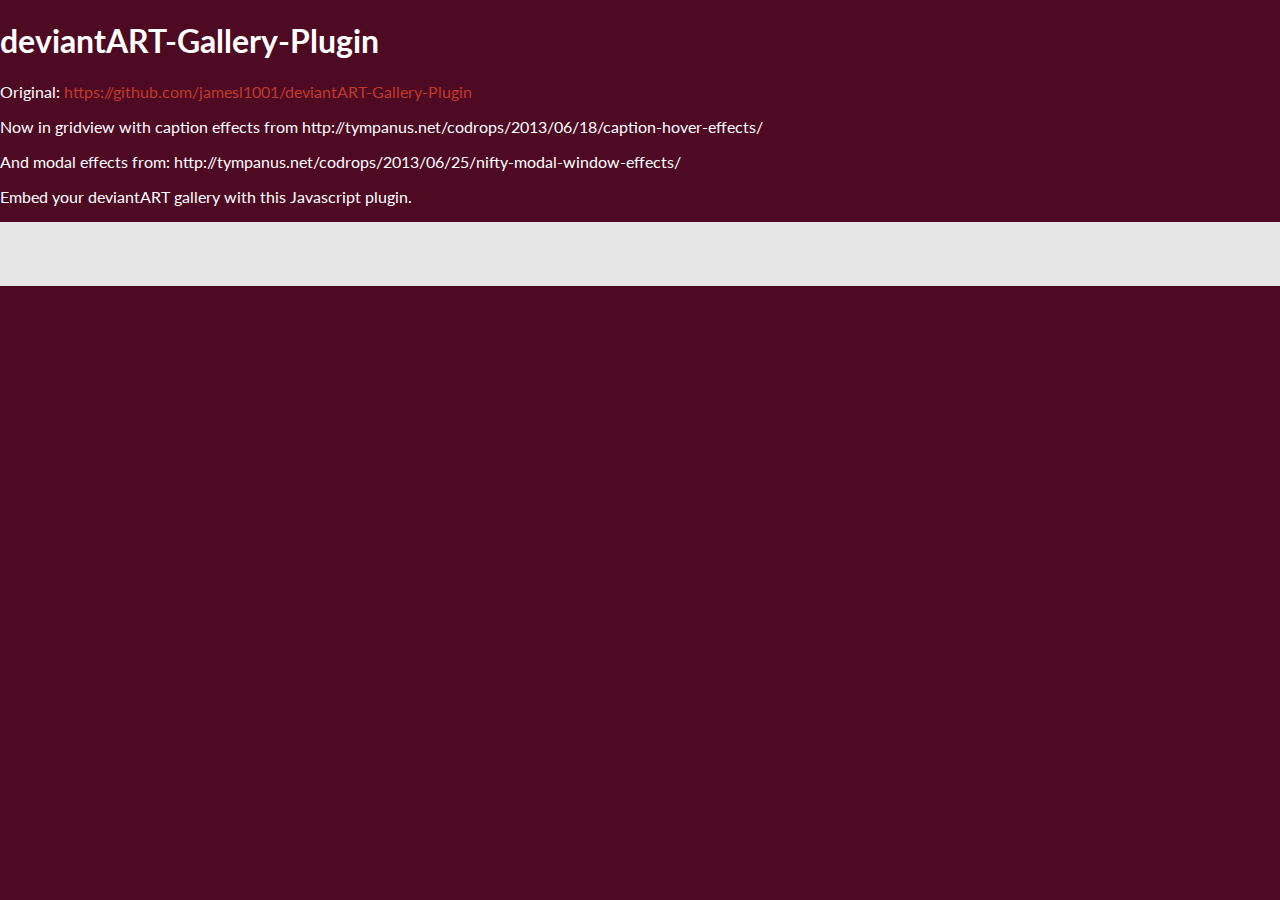
==== commit 6bc3633e: "fixing stuff, slideshow images" ====
--- a/index.html
+++ b/index.html
@@ -13,7 +13,8 @@
      <link rel="stylesheet" type="text/css" href="component.css"/>
      <link rel="stylesheet" type="text/css" href="ModalWindowEffects/css/component.css"/>
      <link rel="stylesheet" type="text/css" href="ModalWindowEffects/css/default.css" />
-          <script src="ModalWindowEffects/js/modernizr.custom.js"></script>
+     <script src="ModalWindowEffects/js/modernizr.custom.js"></script>
+
 </head>
 <body>
     <h1>deviantART-Gallery-Plugin</h1>
@@ -41,7 +42,6 @@
 </div>
  <div class="md-overlay"></div><!-- the overlay element -->
 
-<button class="md-trigger" data-modal="modal-1">Fade in &amp; Scale</button>
 
    
      <script src="modernizr.custom.js"></script>
--- a/ModalWindowEffects/css/component.css
+++ b/ModalWindowEffects/css/component.css
@@ -19,7 +19,7 @@
 }
 
 .container {
-	background: #e74c3c;
+	background: rgb(230, 230, 230);
 	min-height: 100%;
 }
 
@@ -27,7 +27,7 @@
 	position: fixed;
 	top: 50%;
 	left: 50%;
-	width: 50%;
+	width: 60%;
 	max-width: 630px;
 	min-width: 320px;
 	height: auto;
@@ -55,7 +55,7 @@
 	left: 0;
 	z-index: 1000;
 	opacity: 0;
-	background: rgba(143,27,15,0.8);
+	background: rgba(90,30,40,0.7);
 	-webkit-transition: all 0.3s;
 	-moz-transition: all 0.3s;
 	transition: all 0.3s;
@@ -69,10 +69,11 @@
 /* Content styles */
 .md-content {
 	color: #fff;
-	background: #e74c3c;
+	background: rgb(50, 50, 50);
 	position: relative;
 	border-radius: 3px;
 	margin: 0 auto;
+	padding-bottom: 50px;
 }
 
 .md-content h3 {
@@ -409,7 +410,7 @@
 }
 
 .md-show.md-effect-12 ~ .md-overlay {
-	background: #e74c3c;
+	background: rgb(150, 150, 150);
 } 
 
 .md-effect-12 .md-content h3,
@@ -530,7 +531,7 @@
 
 /* Effect 16:  Blur */
 .md-show.md-effect-16 ~ .md-overlay {
-	background: rgba(180,46,32,0.5);
+	background: rgba(100,50,50,0.5);
 }
 
 .md-show.md-effect-16 ~ .container {
@@ -731,4 +732,9 @@
 
 @media screen and (max-width: 32em) {
 	body { font-size: 75%; }
+}
+
+#embed {
+	margin-left: 2%;
+	float: center;
 }--- a/ModalWindowEffects/css/default.css
+++ b/ModalWindowEffects/css/default.css
@@ -22,7 +22,7 @@
 body {
 	font-family: 'Lato', Calibri, Arial, sans-serif;
 	color: #fff;
-	background: #e74c3c;
+	background: #4F0A23;
 }
 
 a {
@@ -105,7 +105,7 @@
 }
 
 .codrops-top a:hover {
-	color: #e74c3c;
+	color: rgb(200, 200, 200);
 	background: rgba(255,255,255,0.6);
 }
 
@@ -141,7 +141,7 @@
 button {
 	border: none;
 	padding: 0.6em 1.2em;
-	background: #c0392b;
+	background: #4D4749;
 	color: #fff;
 	font-family: 'Lato', Calibri, Arial, sans-serif;
 	font-size: 1em;
@@ -151,10 +151,12 @@
 	display: inline-block;
 	margin: 3px 2px;
 	border-radius: 2px;
+	float: right;
+	margin-top: 1%;
 }
 
 button:hover {
-	background: #A5281B;
+	background: #4F0A23;
 }
 
 @media screen and (max-width: 46.0625em) {
